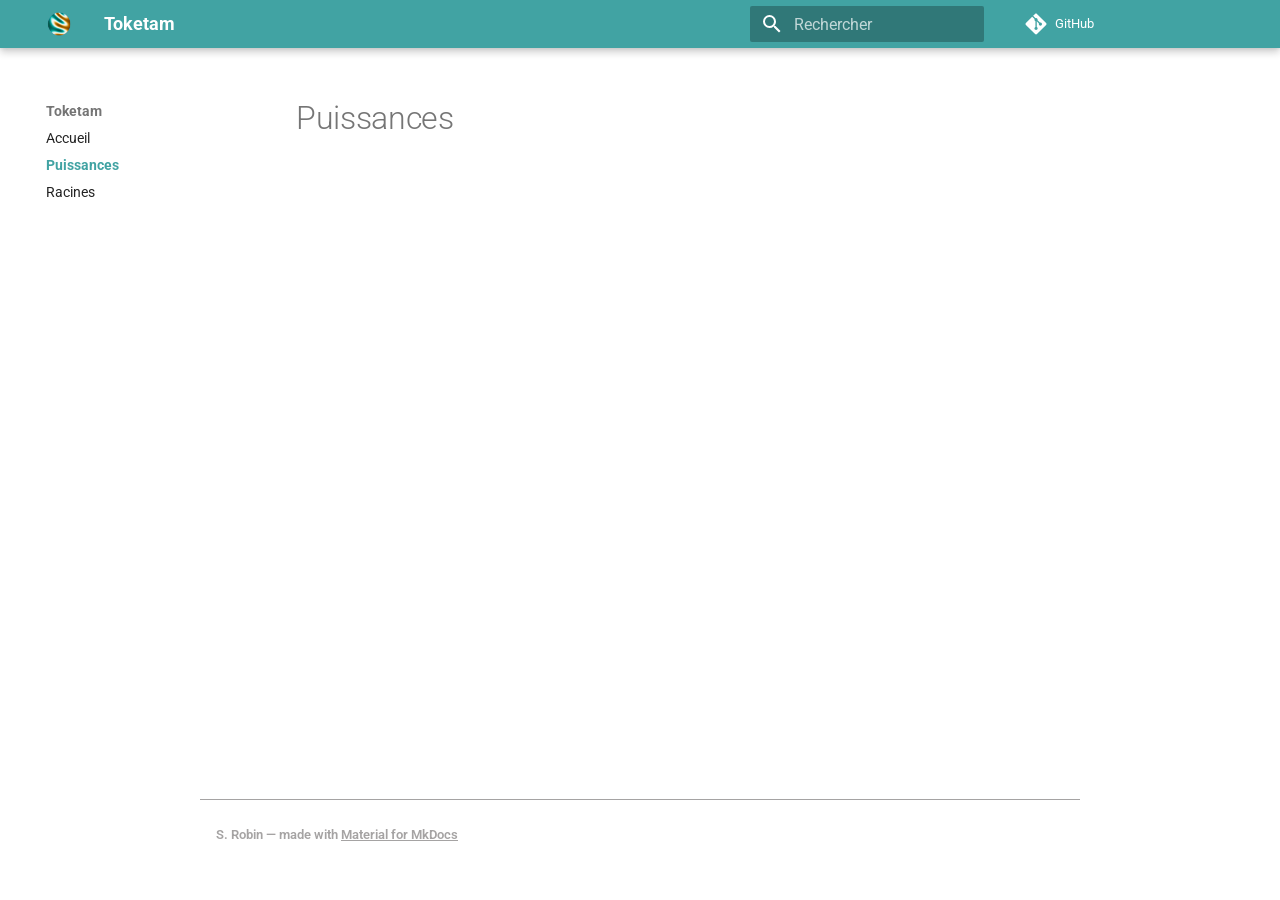
==== puissances/index.html @ 7e62e0dc "Deployed 5e4e94a with MkDocs version: 1.6.1" ====
<!doctype html>
<html lang="fr" class="no-js">
  <head>
    
      <meta charset="utf-8">
      <meta name="viewport" content="width=device-width,initial-scale=1">
      
      
      
      
        <link rel="prev" href="..">
      
      
        <link rel="next" href="../racines/">
      
      
        
      
      
      <link rel="icon" href="../assets/images/favicon.png">
      <meta name="generator" content="mkdocs-1.6.1, mkdocs-material-9.8.1">
    
    
      
        <title>Puissances - Toketam</title>
      
    
    
      <link rel="stylesheet" href="../assets/stylesheets/main.57a0d79d.min.css">
      
      


    
    
      
    
    
      
        
        
        <link rel="preconnect" href="https://fonts.gstatic.com" crossorigin>
        <link rel="stylesheet" href="https://fonts.googleapis.com/css?family=Roboto:300,300i,400,400i,700,700i%7CRoboto+Mono:400,400i,700,700i&display=fallback">
        <style>:root{--md-text-font:"Roboto";--md-code-font:"Roboto Mono"}</style>
      
    
    
      <link rel="stylesheet" href="../stylesheets/extra.css">
    
    <script>__md_scope=new URL("..",location),__md_hash=e=>[...e].reduce(((e,_)=>(e<<5)-e+_.charCodeAt(0)),0),__md_get=(e,_=localStorage,t=__md_scope)=>JSON.parse(_.getItem(t.pathname+"."+e)),__md_set=(e,_,t=localStorage,a=__md_scope)=>{try{t.setItem(a.pathname+"."+e,JSON.stringify(_))}catch(e){}}</script>
    
      

    
    
  </head>
  
  
    <body dir="ltr">
  
    
    <input class="md-toggle" data-md-toggle="drawer" type="checkbox" id="__drawer" autocomplete="off">
    <input class="md-toggle" data-md-toggle="search" type="checkbox" id="__search" autocomplete="off">
    <label class="md-overlay" for="__drawer"></label>
    <div data-md-component="skip">
      
    </div>
    <div data-md-component="announce">
      
    </div>
    
    
      

  

<header class="md-header md-header--shadow" data-md-component="header">
  <nav class="md-header__inner md-grid" aria-label="En-tête">
    <a href=".." title="Toketam" class="md-header__button md-logo" aria-label="Toketam" data-md-component="logo">
      
  <img src="../assets/symbole.png" alt="logo">

    </a>
    <label class="md-header__button md-icon" for="__drawer">
      
      <svg xmlns="http://www.w3.org/2000/svg" viewBox="0 0 24 24"><path d="M3 6h18v2H3zm0 5h18v2H3zm0 5h18v2H3z"/></svg>
    </label>
    <div class="md-header__title" data-md-component="header-title">
      <div class="md-header__ellipsis">
        <div class="md-header__topic">
          <span class="md-ellipsis">
            Toketam
          </span>
        </div>
        <div class="md-header__topic" data-md-component="header-topic">
          <span class="md-ellipsis">
            
              Puissances
            
          </span>
        </div>
      </div>
    </div>
    
    
      <script>var palette=__md_get("__palette");if(palette&&palette.color){if("(prefers-color-scheme)"===palette.color.media){var media=matchMedia("(prefers-color-scheme: light)"),input=document.querySelector(media.matches?"[data-md-color-media='(prefers-color-scheme: light)']":"[data-md-color-media='(prefers-color-scheme: dark)']");palette.color.media=input.getAttribute("data-md-color-media"),palette.color.scheme=input.getAttribute("data-md-color-scheme"),palette.color.primary=input.getAttribute("data-md-color-primary"),palette.color.accent=input.getAttribute("data-md-color-accent")}for(var[key,value]of Object.entries(palette.color))document.body.setAttribute("data-md-color-"+key,value)}</script>
    
    
    
      
      
        <label class="md-header__button md-icon" for="__search">
          
          <svg xmlns="http://www.w3.org/2000/svg" viewBox="0 0 24 24"><path d="M9.5 3A6.5 6.5 0 0 1 16 9.5c0 1.61-.59 3.09-1.56 4.23l.27.27h.79l5 5-1.5 1.5-5-5v-.79l-.27-.27A6.52 6.52 0 0 1 9.5 16 6.5 6.5 0 0 1 3 9.5 6.5 6.5 0 0 1 9.5 3m0 2C7 5 5 7 5 9.5S7 14 9.5 14 14 12 14 9.5 12 5 9.5 5"/></svg>
        </label>
        <div class="md-search" data-md-component="search" role="dialog">
  <label class="md-search__overlay" for="__search"></label>
  <div class="md-search__inner" role="search">
    <form class="md-search__form" name="search">
      <input type="text" class="md-search__input" name="query" aria-label="Rechercher" placeholder="Rechercher" autocapitalize="off" autocorrect="off" autocomplete="off" spellcheck="false" data-md-component="search-query" required>
      <label class="md-search__icon md-icon" for="__search">
        
        <svg xmlns="http://www.w3.org/2000/svg" viewBox="0 0 24 24"><path d="M9.5 3A6.5 6.5 0 0 1 16 9.5c0 1.61-.59 3.09-1.56 4.23l.27.27h.79l5 5-1.5 1.5-5-5v-.79l-.27-.27A6.52 6.52 0 0 1 9.5 16 6.5 6.5 0 0 1 3 9.5 6.5 6.5 0 0 1 9.5 3m0 2C7 5 5 7 5 9.5S7 14 9.5 14 14 12 14 9.5 12 5 9.5 5"/></svg>
        
        <svg xmlns="http://www.w3.org/2000/svg" viewBox="0 0 24 24"><path d="M20 11v2H8l5.5 5.5-1.42 1.42L4.16 12l7.92-7.92L13.5 5.5 8 11z"/></svg>
      </label>
      <nav class="md-search__options" aria-label="Recherche">
        
        <button type="reset" class="md-search__icon md-icon" title="Effacer" aria-label="Effacer" tabindex="-1">
          
          <svg xmlns="http://www.w3.org/2000/svg" viewBox="0 0 24 24"><path d="M19 6.41 17.59 5 12 10.59 6.41 5 5 6.41 10.59 12 5 17.59 6.41 19 12 13.41 17.59 19 19 17.59 13.41 12z"/></svg>
        </button>
      </nav>
      
    </form>
    <div class="md-search__output">
      <div class="md-search__scrollwrap" tabindex="0" data-md-scrollfix>
        <div class="md-search-result" data-md-component="search-result">
          <div class="md-search-result__meta">
            Initialisation de la recherche
          </div>
          <ol class="md-search-result__list" role="presentation"></ol>
        </div>
      </div>
    </div>
  </div>
</div>
      
    
    
      <div class="md-header__source">
        <a href="https://github.com/stephane-robin/toketam.git" title="Aller au dépôt" class="md-source" data-md-component="source">
  <div class="md-source__icon md-icon">
    
    <svg xmlns="http://www.w3.org/2000/svg" viewBox="0 0 448 512"><!--! Font Awesome Free 7.1.0 by @fontawesome - https://fontawesome.com License - https://fontawesome.com/license/free (Icons: CC BY 4.0, Fonts: SIL OFL 1.1, Code: MIT License) Copyright 2025 Fonticons, Inc.--><path d="M439.6 236.1 244 40.5c-5.4-5.5-12.8-8.5-20.4-8.5s-15 3-20.4 8.4L162.5 81l51.5 51.5c27.1-9.1 52.7 16.8 43.4 43.7l49.7 49.7c34.2-11.8 61.2 31 35.5 56.7-26.5 26.5-70.2-2.9-56-37.3L240.3 199v121.9c25.3 12.5 22.3 41.8 9.1 55-6.4 6.4-15.2 10.1-24.3 10.1s-17.8-3.6-24.3-10.1c-17.6-17.6-11.1-46.9 11.2-56v-123c-20.8-8.5-24.6-30.7-18.6-45L142.6 101 8.5 235.1C3 240.6 0 247.9 0 255.5s3 15 8.5 20.4l195.6 195.7c5.4 5.4 12.7 8.4 20.4 8.4s15-3 20.4-8.4l194.7-194.7c5.4-5.4 8.4-12.8 8.4-20.4s-3-15-8.4-20.4"/></svg>
  </div>
  <div class="md-source__repository">
    GitHub
  </div>
</a>
      </div>
    
  </nav>
  
</header>
    
    <div class="md-container" data-md-component="container">
      
      
        
          
        
      
      <main class="md-main" data-md-component="main">
        <div class="md-main__inner md-grid">
          
            
              
              <div class="md-sidebar md-sidebar--primary" data-md-component="sidebar" data-md-type="navigation" >
                <div class="md-sidebar__scrollwrap">
                  <div class="md-sidebar__inner">
                    



<nav class="md-nav md-nav--primary" aria-label="Navigation" data-md-level="0">
  <label class="md-nav__title" for="__drawer">
    <a href=".." title="Toketam" class="md-nav__button md-logo" aria-label="Toketam" data-md-component="logo">
      
  <img src="../assets/symbole.png" alt="logo">

    </a>
    Toketam
  </label>
  
    <div class="md-nav__source">
      <a href="https://github.com/stephane-robin/toketam.git" title="Aller au dépôt" class="md-source" data-md-component="source">
  <div class="md-source__icon md-icon">
    
    <svg xmlns="http://www.w3.org/2000/svg" viewBox="0 0 448 512"><!--! Font Awesome Free 7.1.0 by @fontawesome - https://fontawesome.com License - https://fontawesome.com/license/free (Icons: CC BY 4.0, Fonts: SIL OFL 1.1, Code: MIT License) Copyright 2025 Fonticons, Inc.--><path d="M439.6 236.1 244 40.5c-5.4-5.5-12.8-8.5-20.4-8.5s-15 3-20.4 8.4L162.5 81l51.5 51.5c27.1-9.1 52.7 16.8 43.4 43.7l49.7 49.7c34.2-11.8 61.2 31 35.5 56.7-26.5 26.5-70.2-2.9-56-37.3L240.3 199v121.9c25.3 12.5 22.3 41.8 9.1 55-6.4 6.4-15.2 10.1-24.3 10.1s-17.8-3.6-24.3-10.1c-17.6-17.6-11.1-46.9 11.2-56v-123c-20.8-8.5-24.6-30.7-18.6-45L142.6 101 8.5 235.1C3 240.6 0 247.9 0 255.5s3 15 8.5 20.4l195.6 195.7c5.4 5.4 12.7 8.4 20.4 8.4s15-3 20.4-8.4l194.7-194.7c5.4-5.4 8.4-12.8 8.4-20.4s-3-15-8.4-20.4"/></svg>
  </div>
  <div class="md-source__repository">
    GitHub
  </div>
</a>
    </div>
  
  <ul class="md-nav__list" data-md-scrollfix>
    
      
      
  
  
  
  
    <li class="md-nav__item">
      <a href=".." class="md-nav__link">
        
  
  
  <span class="md-ellipsis">
    
  
    Accueil
  

    
  </span>
  
  

      </a>
    </li>
  

    
      
      
  
  
    
  
  
  
    <li class="md-nav__item md-nav__item--active">
      
      <input class="md-nav__toggle md-toggle" type="checkbox" id="__toc">
      
      
      
      <a href="./" class="md-nav__link md-nav__link--active">
        
  
  
  <span class="md-ellipsis">
    
  
    Puissances
  

    
  </span>
  
  

      </a>
      
    </li>
  

    
      
      
  
  
  
  
    <li class="md-nav__item">
      <a href="../racines/" class="md-nav__link">
        
  
  
  <span class="md-ellipsis">
    
  
    Racines
  

    
  </span>
  
  

      </a>
    </li>
  

    
  </ul>
</nav>
                  </div>
                </div>
              </div>
            
            
              
              <div class="md-sidebar md-sidebar--secondary" data-md-component="sidebar" data-md-type="toc" >
                <div class="md-sidebar__scrollwrap">
                  <div class="md-sidebar__inner">
                    

<nav class="md-nav md-nav--secondary" aria-label="Table des matières">
  
  
  
  
</nav>
                  </div>
                </div>
              </div>
            
          
          
            <div class="md-content" data-md-component="content">
              
              <article class="md-content__inner md-typeset">
                
                  


  
  


  <h1>Puissances</h1>














                
              </article>
            </div>
          
          
<script>var target=document.getElementById(location.hash.slice(1));target&&target.name&&(target.checked=target.name.startsWith("__tabbed_"))</script>
        </div>
        
      </main>
      
        <footer class="md-footer">
  
  <div class="md-footer-meta md-typeset">
    <div class="md-footer-meta__inner md-grid">
      <div class="md-copyright">
  
    <div class="md-copyright__highlight">
      <p>S. Robin — made with <a href="https://squidfunk.github.io/mkdocs-material/" target="_blank" rel="noopener">Material for MkDocs</a></p>
    </div>
  
  
</div>
      
    </div>
  </div>
</footer>
      
    </div>
    <div class="md-dialog" data-md-component="dialog">
      <div class="md-dialog__inner md-typeset"></div>
    </div>
    
    
    
      
      
      <script id="__config" type="application/json">{"annotate": null, "base": "..", "features": [], "search": "../assets/javascripts/workers/search.a7633da7.min.js", "tags": null, "translations": {"clipboard.copied": "Copi\u00e9 dans le presse-papier", "clipboard.copy": "Copier dans le presse-papier", "search.result.more.one": "1 de plus sur cette page", "search.result.more.other": "# de plus sur cette page", "search.result.none": "Aucun document trouv\u00e9", "search.result.one": "1 document trouv\u00e9", "search.result.other": "# documents trouv\u00e9s", "search.result.placeholder": "Taper pour d\u00e9marrer la recherche", "search.result.term.missing": "Non trouv\u00e9", "select.version": "S\u00e9lectionner la version"}, "version": null}</script>
    
    
      <script src="../assets/javascripts/bundle.a5f9d56c.min.js"></script>
      
    
  </body>
</html>
---- assets/stylesheets/main.57a0d79d.min.css ----
@charset "UTF-8";html{box-sizing:border-box;-webkit-text-size-adjust:none;-moz-text-size-adjust:none;text-size-adjust:none}*,:after,:before{box-sizing:inherit}@media(prefers-reduced-motion){*,:after,:before{transition:none!important}}body{margin:0;-webkit-font-smoothing:antialiased;-moz-osx-font-smoothing:grayscale;--md-text-font-family:var(--md-text-font, _),
    -apple-system, BlinkMacSystemFont, Helvetica, Arial, sans-serif;--md-code-font-family:var(--md-code-font, _),
    SFMono-Regular, Consolas, Menlo, monospace}.md-typeset code:not(.focus-visible),a,button,input,label{-webkit-tap-highlight-color:transparent}a{color:inherit;text-decoration:none}hr{box-sizing:initial;display:block;height:.05rem;padding:0;overflow:visible;border:0}small{font-size:80%}sub,sup{line-height:1em}img{border-style:none}table{border-spacing:0;border-collapse:initial}td,th{font-weight:400;vertical-align:top}button{padding:0;margin:0;font-family:inherit;font-size:inherit;background:#0000;border:0}input{border:0;outline:none}:root{--md-primary-fg-color:#4051b5;--md-primary-fg-color--light:#5d6cc0;--md-primary-fg-color--dark:#303fa1;--md-primary-bg-color:#fff;--md-primary-bg-color--light:#ffffffb3;--md-accent-fg-color:#526cfe;--md-accent-fg-color--transparent:#526cfe1a;--md-accent-bg-color:#fff;--md-accent-bg-color--light:#ffffffb3;--md-typeset-table-sort-icon:url("data:image/svg+xml;charset=utf-8,<svg xmlns='http://www.w3.org/2000/svg' viewBox='0 0 24 24'><path d='m18 21-4-4h3V7h-3l4-4 4 4h-3v10h3M2 19v-2h10v2M2 13v-2h7v2M2 7V5h4v2z'/></svg>");--md-typeset-table-sort-icon--asc:url("data:image/svg+xml;charset=utf-8,<svg xmlns='http://www.w3.org/2000/svg' viewBox='0 0 24 24'><path d='M19 17h3l-4 4-4-4h3V3h2M2 17h10v2H2M6 5v2H2V5m0 6h7v2H2z'/></svg>");--md-typeset-table-sort-icon--desc:url("data:image/svg+xml;charset=utf-8,<svg xmlns='http://www.w3.org/2000/svg' viewBox='0 0 24 24'><path d='M19 7h3l-4-4-4 4h3v14h2M2 17h10v2H2M6 5v2H2V5m0 6h7v2H2z'/></svg>")}[data-md-color-scheme=default]{color-scheme:light}[data-md-color-scheme=default] img[src$="#gh-dark-mode-only"],[data-md-color-scheme=default] img[src$="#only-dark"]{display:none}:root,[data-md-color-scheme=default]{--md-hue:225deg;--md-default-fg-color:#000000de;--md-default-fg-color--light:#0000008a;--md-default-fg-color--lighter:#00000052;--md-default-fg-color--lightest:#00000012;--md-default-bg-color:#fff;--md-default-bg-color--light:#ffffffb3;--md-default-bg-color--lighter:#ffffff4d;--md-default-bg-color--lightest:#ffffff1f;--md-code-fg-color:#36464e;--md-code-bg-color:#f5f5f5;--md-code-bg-color--light:#f5f5f5b3;--md-code-bg-color--lighter:#f5f5f54d;--md-code-hl-color:#4287ff;--md-code-hl-color--light:#4287ff1a;--md-code-hl-number-color:#d52a2a;--md-code-hl-special-color:#db1457;--md-code-hl-function-color:#a846b9;--md-code-hl-constant-color:#6e59d9;--md-code-hl-keyword-color:#3f6ec6;--md-code-hl-string-color:#1c7d4d;--md-code-hl-name-color:var(--md-code-fg-color);--md-code-hl-operator-color:var(--md-default-fg-color--light);--md-code-hl-punctuation-color:var(--md-default-fg-color--light);--md-code-hl-comment-color:var(--md-default-fg-color--light);--md-code-hl-generic-color:var(--md-default-fg-color--light);--md-code-hl-variable-color:var(--md-default-fg-color--light);--md-typeset-color:var(--md-default-fg-color);--md-typeset-a-color:var(--md-primary-fg-color);--md-typeset-del-color:#f5503d26;--md-typeset-ins-color:#0bd57026;--md-typeset-kbd-color:#fafafa;--md-typeset-kbd-accent-color:#fff;--md-typeset-kbd-border-color:#b8b8b8;--md-typeset-mark-color:#ffff0080;--md-typeset-table-color:#0000001f;--md-typeset-table-color--light:#00000009;--md-admonition-fg-color:var(--md-default-fg-color);--md-admonition-bg-color:var(--md-default-bg-color);--md-warning-fg-color:#000000de;--md-warning-bg-color:#ff9;--md-footer-fg-color:#fff;--md-footer-fg-color--light:#ffffffb3;--md-footer-fg-color--lighter:#ffffff73;--md-footer-bg-color:#000000de;--md-footer-bg-color--dark:#00000052;--md-shadow-z1:0 0.2rem 0.5rem #0000000d,
    0 0 0.05rem #0000001a;--md-shadow-z2:0 0.2rem 0.5rem #0000001a,
    0 0 0.05rem #00000040;--md-shadow-z3:0 0.2rem 0.5rem #0003,
    0 0 0.05rem #00000059}.md-icon svg{display:block;width:1.2rem;height:1.2rem;fill:currentcolor}aside,body,input{font-family:var(--md-text-font-family);font-feature-settings:"kern","liga";color:var(--md-typeset-color)}code,kbd,pre{font-family:var(--md-code-font-family);font-feature-settings:"kern"}.md-typeset{font-size:.8rem;line-height:1.6;overflow-wrap:break-word;-webkit-print-color-adjust:exact;color-adjust:exact}@media print{.md-typeset{font-size:.68rem}.md-typeset code,.md-typeset kbd,.md-typeset pre{white-space:pre-wrap}}.md-typeset blockquote,.md-typeset dl,.md-typeset figure,.md-typeset ol,.md-typeset pre,.md-typeset ul{margin-top:1em;margin-bottom:1em}.md-typeset h1{margin:0 0 1.25em;font-size:2em;line-height:1.3;color:var(--md-default-fg-color--light)}.md-typeset h1,.md-typeset h2{font-weight:300;letter-spacing:-.01em}.md-typeset h2{margin:1.6em 0 .64em;font-size:1.5625em;line-height:1.4}.md-typeset h3{margin:1.6em 0 .8em;font-size:1.25em;font-weight:400;line-height:1.5;letter-spacing:-.01em}.md-typeset h2+h3{margin-top:.8em}.md-typeset h4{margin:1em 0;font-weight:700;letter-spacing:-.01em}.md-typeset h5,.md-typeset h6{margin:1.25em 0;font-size:.8em;font-weight:700;color:var(--md-default-fg-color--light);letter-spacing:-.01em}.md-typeset h5{text-transform:uppercase}.md-typeset h5 code{text-transform:none}.md-typeset hr{display:flow-root;margin:1.5em 0;border-bottom:.05rem solid var(--md-default-fg-color--lightest)}.md-typeset a{color:var(--md-typeset-a-color);word-break:break-word}.md-typeset a,.md-typeset a:before{transition:color 125ms}.md-typeset a:focus,.md-typeset a:hover{color:var(--md-accent-fg-color)}.md-typeset a:focus code,.md-typeset a:hover code{color:var(--md-accent-fg-color);background-color:var(--md-accent-fg-color--transparent)}.md-typeset a code{color:var(--md-typeset-a-color)}.md-typeset a.focus-visible{outline-color:var(--md-accent-fg-color);outline-offset:.2rem}.md-typeset code,.md-typeset kbd,.md-typeset pre{font-variant-ligatures:none;color:var(--md-code-fg-color);direction:ltr;transition:background-color 125ms}.md-typeset code{padding:0 .2941176471em;font-size:.85em;word-break:break-word;background-color:var(--md-code-bg-color);border-radius:.1rem;-webkit-box-decoration-break:clone;box-decoration-break:clone;transition:color 125ms,background-color 125ms}.md-typeset code:not(.focus-visible){outline:none}.md-typeset pre{position:relative;display:flow-root;line-height:1.4}.md-typeset pre>code{display:block;padding:.7720588235em 1.1764705882em;margin:0;overflow:auto;word-break:normal;touch-action:auto;scrollbar-color:var(--md-default-fg-color--lighter) #0000;scrollbar-width:thin;outline-color:var(--md-accent-fg-color);box-shadow:none;-webkit-box-decoration-break:slice;box-decoration-break:slice}.md-typeset pre>code:hover{scrollbar-color:var(--md-accent-fg-color) #0000}.md-typeset pre>code::-webkit-scrollbar{width:.2rem;height:.2rem}.md-typeset pre>code::-webkit-scrollbar-thumb{background-color:var(--md-default-fg-color--lighter)}.md-typeset pre>code::-webkit-scrollbar-thumb:hover{background-color:var(--md-accent-fg-color)}.md-typeset kbd{display:inline-block;padding:0 .6666666667em;font-size:.75em;color:var(--md-default-fg-color);word-break:break-word;vertical-align:text-top;background-color:var(--md-typeset-kbd-color);border-radius:.1rem;box-shadow:0 .1rem 0 .05rem var(--md-typeset-kbd-border-color),0 .1rem 0 var(--md-typeset-kbd-border-color),0 -.1rem .2rem var(--md-typeset-kbd-accent-color) inset}.md-typeset mark{color:inherit;word-break:break-word;background-color:var(--md-typeset-mark-color);-webkit-box-decoration-break:clone;box-decoration-break:clone}.md-typeset abbr{text-decoration:none;cursor:help}.md-typeset [data-preview],.md-typeset abbr{border-bottom:.05rem dotted var(--md-default-fg-color--light)}.md-typeset small{opacity:.75}[dir=ltr] .md-typeset sub,[dir=ltr] .md-typeset sup{margin-left:.078125em}[dir=rtl] .md-typeset sub,[dir=rtl] .md-typeset sup{margin-right:.078125em}[dir=ltr] .md-typeset blockquote{padding-left:.6rem;border-left:.2rem solid var(--md-default-fg-color--lighter)}[dir=rtl] .md-typeset blockquote{padding-right:.6rem;border-right:.2rem solid var(--md-default-fg-color--lighter)}.md-typeset blockquote{margin-left:0;margin-right:0;color:var(--md-default-fg-color--light)}.md-typeset ul{list-style-type:disc}.md-typeset ul[type]{list-style-type:revert-layer}[dir=ltr] .md-typeset ol,[dir=ltr] .md-typeset ol li ol,[dir=ltr] .md-typeset ol li ul,[dir=ltr] .md-typeset ul,[dir=ltr] .md-typeset ul li ol,[dir=ltr] .md-typeset ul li ul{margin-left:.625em}[dir=rtl] .md-typeset ol,[dir=rtl] .md-typeset ol li ol,[dir=rtl] .md-typeset ol li ul,[dir=rtl] .md-typeset ul,[dir=rtl] .md-typeset ul li ol,[dir=rtl] .md-typeset ul li ul{margin-right:.625em}.md-typeset ol,.md-typeset ul{padding:0}.md-typeset ol:not([hidden]),.md-typeset ul:not([hidden]){display:flow-root}.md-typeset ol ol,.md-typeset ul ol{list-style-type:lower-alpha}.md-typeset ol ol ol,.md-typeset ul ol ol{list-style-type:lower-roman}.md-typeset ol ol ol ol,.md-typeset ul ol ol ol{list-style-type:upper-alpha}.md-typeset ol ol ol ol ol,.md-typeset ul ol ol ol ol{list-style-type:upper-roman}.md-typeset ol[type],.md-typeset ul[type]{list-style-type:revert-layer}[dir=ltr] .md-typeset ol li,[dir=ltr] .md-typeset ul li{margin-left:1.25em}[dir=rtl] .md-typeset ol li,[dir=rtl] .md-typeset ul li{margin-right:1.25em}.md-typeset ol li,.md-typeset ul li{margin-bottom:.5em}.md-typeset ol li blockquote,.md-typeset ol li p,.md-typeset ul li blockquote,.md-typeset ul li p{margin:.5em 0}.md-typeset ol li:last-child,.md-typeset ul li:last-child{margin-bottom:0}.md-typeset ol li ol,.md-typeset ol li ul,.md-typeset ul li ol,.md-typeset ul li ul{margin-top:.5em;margin-bottom:.5em}[dir=ltr] .md-typeset dd{margin-left:1.875em}[dir=rtl] .md-typeset dd{margin-right:1.875em}.md-typeset dd{margin-top:1em;margin-bottom:1.5em}.md-typeset img,.md-typeset svg,.md-typeset video{max-width:100%;height:auto}.md-typeset img[align=left]{margin:1em 1em 1em 0}.md-typeset img[align=right]{margin:1em 0 1em 1em}.md-typeset img[align]:only-child{margin-top:0}.md-typeset figure{display:flow-root;width:fit-content;max-width:100%;margin:1em auto;text-align:center}.md-typeset figure img{display:block;margin:0 auto}.md-typeset figcaption{max-width:24rem;margin:1em auto;font-style:italic}.md-typeset iframe{max-width:100%}.md-typeset table:not([class]){display:inline-block;max-width:100%;overflow:auto;font-size:.64rem;touch-action:auto;background-color:var(--md-default-bg-color);border:.05rem solid var(--md-typeset-table-color);border-radius:.1rem}@media print{.md-typeset table:not([class]){display:table}}.md-typeset table:not([class])+*{margin-top:1.5em}.md-typeset table:not([class]) td>:first-child,.md-typeset table:not([class]) th>:first-child{margin-top:0}.md-typeset table:not([class]) td>:last-child,.md-typeset table:not([class]) th>:last-child{margin-bottom:0}.md-typeset table:not([class]) td:not([align]),.md-typeset table:not([class]) th:not([align]){text-align:left}[dir=rtl] .md-typeset table:not([class]) td:not([align]),[dir=rtl] .md-typeset table:not([class]) th:not([align]){text-align:right}.md-typeset table:not([class]) th{min-width:5rem;padding:.9375em 1.25em;font-weight:700;vertical-align:top}.md-typeset table:not([class]) td{padding:.9375em 1.25em;vertical-align:top;border-top:.05rem solid var(--md-typeset-table-color)}.md-typeset table:not([class]) tbody tr{transition:background-color 125ms}.md-typeset table:not([class]) tbody tr:hover{background-color:var(--md-typeset-table-color--light);box-shadow:0 .05rem 0 var(--md-default-bg-color) inset}.md-typeset table:not([class]) a{word-break:normal}.md-typeset table th[role=columnheader]{cursor:pointer}[dir=ltr] .md-typeset table th[role=columnheader]:after{margin-left:.5em}[dir=rtl] .md-typeset table th[role=columnheader]:after{margin-right:.5em}.md-typeset table th[role=columnheader]:after{display:inline-block;width:1.2em;height:1.2em;vertical-align:text-bottom;content:"";-webkit-mask-image:var(--md-typeset-table-sort-icon);mask-image:var(--md-typeset-table-sort-icon);-webkit-mask-repeat:no-repeat;mask-repeat:no-repeat;-webkit-mask-size:contain;mask-size:contain;transition:background-color 125ms}.md-typeset table th[role=columnheader]:hover:after{background-color:var(--md-default-fg-color--lighter)}.md-typeset table th[role=columnheader][aria-sort=ascending]:after{background-color:var(--md-default-fg-color--light);-webkit-mask-image:var(--md-typeset-table-sort-icon--asc);mask-image:var(--md-typeset-table-sort-icon--asc)}.md-typeset table th[role=columnheader][aria-sort=descending]:after{background-color:var(--md-default-fg-color--light);-webkit-mask-image:var(--md-typeset-table-sort-icon--desc);mask-image:var(--md-typeset-table-sort-icon--desc)}.md-typeset__scrollwrap{margin:1em -.8rem;overflow-x:auto;touch-action:auto}.md-typeset__table{display:inline-block;padding:0 .8rem;margin-bottom:.5em}@media print{.md-typeset__table{display:block}}html .md-typeset__table table{display:table;width:100%;margin:0;overflow:hidden}@media screen and (max-width:44.984375em){.md-content__inner>pre{margin:1em -.8rem}.md-content__inner>pre code{border-radius:0}}.md-typeset .md-author{position:relative;display:block;flex-shrink:0;width:1.6rem;height:1.6rem;overflow:hidden;border-radius:100%;transition:color 125ms,transform 125ms}.md-typeset .md-author img{display:block}.md-typeset .md-author--more{font-size:.6rem;font-weight:700;line-height:1.6rem;color:var(--md-default-fg-color--lighter);text-align:center;background:var(--md-default-fg-color--lightest)}.md-typeset .md-author--long{width:2.4rem;height:2.4rem}.md-typeset a.md-author{transform:scale(1)}.md-typeset a.md-author img{filter:grayscale(100%) opacity(75%);border-radius:100%;transition:filter 125ms}.md-typeset a.md-author:focus,.md-typeset a.md-author:hover{z-index:1;transform:scale(1.1)}.md-typeset a.md-author:focus img,.md-typeset a.md-author:hover img{filter:grayscale(0)}.md-banner{overflow:auto;color:var(--md-footer-fg-color);background-color:var(--md-footer-bg-color)}@media print{.md-banner{display:none}}.md-banner--warning{color:var(--md-warning-fg-color);background-color:var(--md-warning-bg-color)}.md-banner__inner{padding:0 .8rem;margin:.6rem auto;font-size:.7rem}[dir=ltr] .md-banner__button{float:right}[dir=rtl] .md-banner__button{float:left}.md-banner__button{color:inherit;cursor:pointer;transition:opacity .25s}.no-js .md-banner__button{display:none}.md-banner__button:hover{opacity:.7}html{height:100%;overflow-x:hidden;font-size:125%}@media screen and (min-width:100em){html{font-size:137.5%}}@media screen and (min-width:125em){html{font-size:150%}}body{position:relative;display:flex;flex-direction:column;width:100%;min-height:100%;font-size:.5rem;background-color:var(--md-default-bg-color)}@media print{body{display:block}}@media screen and (max-width:59.984375em){body[data-md-scrolllock]{position:fixed}}.md-grid{max-width:61rem;margin-left:auto;margin-right:auto}.md-container{display:flex;flex-grow:1;flex-direction:column}@media print{.md-container{display:block}}.md-main{flex-grow:1}.md-main__inner{display:flex;height:100%;margin-top:1.5rem}.md-ellipsis{overflow:hidden;text-overflow:ellipsis}.md-toggle{display:none}.md-option{position:absolute;width:0;height:0;opacity:0}.md-option:checked+label:not([hidden]){display:block}.md-option.focus-visible+label{outline-style:auto;outline-color:var(--md-accent-fg-color)}.md-skip{position:fixed;z-index:-1;padding:.3rem .5rem;margin:.5rem;font-size:.64rem;color:var(--md-default-bg-color);background-color:var(--md-default-fg-color);border-radius:.1rem;outline-color:var(--md-accent-fg-color);opacity:0;transform:translateY(.4rem)}.md-skip:focus{z-index:10;opacity:1;transition:transform .25s cubic-bezier(.4,0,.2,1),opacity 175ms 75ms;transform:translateY(0)}@page{margin:25mm}:root{--md-clipboard-icon:url("data:image/svg+xml;charset=utf-8,<svg xmlns='http://www.w3.org/2000/svg' viewBox='0 0 24 24'><path d='M19 21H8V7h11m0-2H8a2 2 0 0 0-2 2v14a2 2 0 0 0 2 2h11a2 2 0 0 0 2-2V7a2 2 0 0 0-2-2m-3-4H4a2 2 0 0 0-2 2v14h2V3h12z'/></svg>");--md-code-select-icon:url("data:image/svg+xml;charset=utf-8,<svg xmlns='http://www.w3.org/2000/svg' viewBox='0 0 24 24'><path d='M19 19h-4v2h4c1.1 0 2-.9 2-2v-4h-2m0-12h-4v2h4v4h2V5c0-1.1-.9-2-2-2M5 5h4V3H5c-1.1 0-2 .9-2 2v4h2m0 6H3v4c0 1.1.9 2 2 2h4v-2H5zm2-4h2v2H7zm4 0h2v2h-2zm4 0h2v2h-2zM7 7h2v2H7zm4 0h2v2h-2zm4 0h2v2h-2zm-8 8h2v2H7zm4 0h2v2h-2zm4 0h2v2h-2z'/></svg>");--md-code-copy-icon:url("data:image/svg+xml;charset=utf-8,<svg xmlns='http://www.w3.org/2000/svg' viewBox='0 0 24 24'><path d='M19 21H8V7h11m0-2H8a2 2 0 0 0-2 2v14a2 2 0 0 0 2 2h11a2 2 0 0 0 2-2V7a2 2 0 0 0-2-2m-3-4H4a2 2 0 0 0-2 2v14h2V3h12z'/></svg>")}.md-clipboard{z-index:1;width:1.5em;height:1.5em;color:var(--md-default-fg-color--lightest);cursor:pointer;border-radius:.1rem;outline-color:var(--md-accent-fg-color);outline-offset:.1rem;transition:color .25s}@media print{.md-clipboard{display:none}}.md-clipboard:not(.focus-visible){outline:none;-webkit-tap-highlight-color:transparent}:hover>.md-clipboard{color:var(--md-default-fg-color--light)}.md-clipboard:focus,.md-clipboard:hover{color:var(--md-accent-fg-color)}.md-clipboard:after{display:block;width:1.125em;height:1.125em;margin:0 auto;content:"";background-color:currentcolor;-webkit-mask-image:var(--md-clipboard-icon);mask-image:var(--md-clipboard-icon);-webkit-mask-repeat:no-repeat;mask-repeat:no-repeat;-webkit-mask-position:center;mask-position:center;-webkit-mask-size:contain;mask-size:contain}.md-clipboard--inline{cursor:pointer}.md-clipboard--inline code{transition:color .25s,background-color .25s}.md-clipboard--inline:focus code,.md-clipboard--inline:hover code{color:var(--md-accent-fg-color);background-color:var(--md-accent-fg-color--transparent)}.md-typeset .md-code__content{display:grid}.md-code__nav{position:absolute;top:.25em;right:.25em;z-index:1;display:flex;gap:.2rem;padding:.2rem;background-color:var(--md-code-bg-color--lighter);border-radius:.1rem;transition:background-color .25s}:hover>.md-code__nav{background-color:var(--md-code-bg-color--light)}.md-code__button{display:block;width:1.5em;height:1.5em;color:var(--md-default-fg-color--lightest);cursor:pointer;outline-color:var(--md-accent-fg-color);outline-offset:.1rem;transition:color .25s}:hover>*>.md-code__button{color:var(--md-default-fg-color--light)}.md-code__button.focus-visible,.md-code__button:hover{color:var(--md-accent-fg-color)}.md-code__button--active{color:var(--md-default-fg-color)!important}.md-code__button:after{display:block;width:1.125em;height:1.125em;margin:0 auto;content:"";background-color:currentcolor;-webkit-mask-repeat:no-repeat;mask-repeat:no-repeat;-webkit-mask-position:center;mask-position:center;-webkit-mask-size:contain;mask-size:contain}.md-code__button[data-md-type=select]:after{-webkit-mask-image:var(--md-code-select-icon);mask-image:var(--md-code-select-icon)}.md-code__button[data-md-type=copy]:after{-webkit-mask-image:var(--md-code-copy-icon);mask-image:var(--md-code-copy-icon)}@keyframes consent{0%{opacity:0;transform:translateY(100%)}to{opacity:1;transform:translateY(0)}}@keyframes overlay{0%{opacity:0}to{opacity:1}}.md-consent__overlay{position:fixed;top:0;z-index:5;width:100%;height:100%;background-color:#0000008a;-webkit-backdrop-filter:blur(.1rem);backdrop-filter:blur(.1rem);opacity:1;animation:overlay .25s both}.md-consent__inner{position:fixed;bottom:0;z-index:5;width:100%;max-height:100%;padding:0;overflow:auto;background-color:var(--md-default-bg-color);border:0;border-radius:.1rem;box-shadow:0 0 .2rem #0000001a,0 .2rem .4rem #0003;animation:consent .5s cubic-bezier(.1,.7,.1,1) both}.md-consent__form{padding:.8rem}.md-consent__settings{display:none;margin:1em 0}input:checked+.md-consent__settings{display:block}.md-consent__controls{margin-bottom:.8rem}.md-typeset .md-consent__controls .md-button{display:inline}@media screen and (max-width:44.984375em){.md-typeset .md-consent__controls .md-button{display:block;width:100%;margin-top:.4rem;text-align:center}}.md-consent label{cursor:pointer}.md-content{flex-grow:1;min-width:0}.md-content__inner{padding-top:.6rem;margin:0 .8rem 1.2rem}@media screen and (min-width:76.25em){[dir=ltr] .md-sidebar--primary:not([hidden])~.md-content>.md-content__inner,[dir=rtl] .md-sidebar--secondary:not([hidden])~.md-content>.md-content__inner{margin-left:1.2rem}[dir=ltr] .md-sidebar--secondary:not([hidden])~.md-content>.md-content__inner,[dir=rtl] .md-sidebar--primary:not([hidden])~.md-content>.md-content__inner{margin-right:1.2rem}}.md-content__inner:before{display:block;height:.4rem;content:""}.md-content__inner>:last-child{margin-bottom:0}[dir=ltr] .md-content__button{float:right;margin-left:.4rem}[dir=rtl] .md-content__button{float:left;margin-right:.4rem}.md-content__button{padding:0;margin:.4rem 0}@media print{.md-content__button{display:none}}.md-typeset .md-content__button{color:var(--md-default-fg-color--lighter)}.md-content__button svg{display:inline;vertical-align:top}[dir=rtl] .md-content__button svg{transform:scaleX(-1)}[dir=ltr] .md-dialog{right:.8rem}[dir=rtl] .md-dialog{left:.8rem}.md-dialog{position:fixed;bottom:.8rem;z-index:4;min-width:11.1rem;padding:.4rem .6rem;pointer-events:none;background-color:var(--md-default-fg-color);border-radius:.1rem;box-shadow:var(--md-shadow-z3);opacity:0;transition:transform 0s .4s,opacity .4s;transform:translateY(100%)}@media print{.md-dialog{display:none}}.md-dialog--active{pointer-events:auto;opacity:1;transition:transform .4s cubic-bezier(.075,.85,.175,1),opacity .4s;transform:translateY(0)}.md-dialog__inner{font-size:.7rem;color:var(--md-default-bg-color)}.md-feedback{margin:2em 0 1em;text-align:center}.md-feedback fieldset{padding:0;margin:0;border:none}.md-feedback__title{margin:1em auto;font-weight:700}.md-feedback__inner{position:relative}.md-feedback__list{position:relative;display:flex;flex-wrap:wrap;place-content:baseline center}.md-feedback__list:hover .md-icon:not(:disabled){color:var(--md-default-fg-color--lighter)}:disabled .md-feedback__list{min-height:1.8rem}.md-feedback__icon{flex-shrink:0;margin:0 .1rem;color:var(--md-default-fg-color--light);cursor:pointer;transition:color 125ms}.md-feedback__icon:not(:disabled).md-icon:hover{color:var(--md-accent-fg-color)}.md-feedback__icon:disabled{color:var(--md-default-fg-color--lightest);pointer-events:none}.md-feedback__note{position:relative;opacity:0;transition:transform .4s cubic-bezier(.1,.7,.1,1),opacity .15s;transform:translateY(.4rem)}.md-feedback__note>*{max-width:16rem;margin:0 auto}:disabled .md-feedback__note{opacity:1;transform:translateY(0)}@media print{.md-feedback,.md-footer{display:none}}.md-footer{color:var(--md-footer-fg-color);background-color:var(--md-footer-bg-color)}.md-footer__inner{justify-content:space-between;padding:.2rem;overflow:auto}.md-footer__inner:not([hidden]){display:flex}.md-footer__link{display:flex;flex-grow:.01;align-items:end;max-width:100%;margin-top:1rem;margin-bottom:.4rem;overflow:hidden;outline-color:var(--md-accent-fg-color);transition:opacity .25s}.md-footer__link:focus,.md-footer__link:hover{opacity:.7}[dir=rtl] .md-footer__link svg{transform:scaleX(-1)}@media screen and (max-width:44.984375em){.md-footer__link--prev{flex-shrink:0}.md-footer__link--prev .md-footer__title{display:none}}[dir=ltr] .md-footer__link--next{margin-left:auto}.md-footer__link--next{text-align:right}[dir=rtl] .md-footer__link--next{margin-right:auto;text-align:left}.md-footer__title{flex-grow:1;max-width:calc(100% - 2.4rem);padding:0 1rem;margin-bottom:.7rem;font-size:.9rem;white-space:nowrap}.md-footer__button{padding:.4rem;margin:.2rem}.md-footer__direction{font-size:.64rem;opacity:.7}.md-footer-meta{background-color:var(--md-footer-bg-color--dark)}.md-footer-meta__inner{display:flex;flex-wrap:wrap;justify-content:space-between;padding:.2rem}html .md-footer-meta.md-typeset a{color:var(--md-footer-fg-color--light)}html .md-footer-meta.md-typeset a:focus,html .md-footer-meta.md-typeset a:hover{color:var(--md-footer-fg-color)}.md-copyright{width:100%;padding:.4rem 0;margin:auto .6rem;font-size:.64rem;color:var(--md-footer-fg-color--lighter)}.md-copyright__highlight{color:var(--md-footer-fg-color--light)}.md-social{display:inline-flex;gap:.2rem;padding:.2rem 0 .6rem;margin:0 .4rem}@media screen and (min-width:45em){.md-copyright{width:auto}.md-social{padding:.6rem 0}}.md-social__link{display:inline-block;width:1.6rem;height:1.6rem;text-align:center}.md-social__link:before{line-height:1.9}.md-social__link svg{max-height:.8rem;vertical-align:-25%;fill:currentcolor}.md-typeset .md-button{display:inline-block;padding:.625em 2em;font-weight:700;color:var(--md-primary-fg-color);cursor:pointer;border:.1rem solid;border-radius:.1rem;transition:color 125ms,background-color 125ms,border-color 125ms}.md-typeset .md-button--primary{color:var(--md-primary-bg-color);background-color:var(--md-primary-fg-color);border-color:var(--md-primary-fg-color)}.md-typeset .md-button:focus,.md-typeset .md-button:hover{color:var(--md-accent-bg-color);background-color:var(--md-accent-fg-color);border-color:var(--md-accent-fg-color)}[dir=ltr] .md-typeset .md-input,[dir=rtl] .md-typeset .md-input{border-top-left-radius:.1rem}[dir=ltr] .md-typeset .md-input,[dir=rtl] .md-typeset .md-input{border-top-right-radius:.1rem}.md-typeset .md-input{height:1.8rem;padding:0 .6rem;font-size:.8rem;border-bottom:.1rem solid var(--md-default-fg-color--lighter);box-shadow:var(--md-shadow-z1);transition:border .25s,box-shadow .25s}.md-typeset .md-input:focus,.md-typeset .md-input:hover{border-bottom-color:var(--md-accent-fg-color);box-shadow:var(--md-shadow-z2)}.md-typeset .md-input--stretch{width:100%}.md-header{position:sticky;left:0;right:0;top:0;z-index:4;display:block;color:var(--md-primary-bg-color);background-color:var(--md-primary-fg-color);box-shadow:0 0 .2rem #0000,0 .2rem .4rem #0000}@media print{.md-header{display:none}}.md-header[hidden]{transition:transform .25s cubic-bezier(.8,0,.6,1),box-shadow .25s;transform:translateY(-100%)}.md-header--shadow{box-shadow:0 0 .2rem #0000001a,0 .2rem .4rem #0003;transition:transform .25s cubic-bezier(.1,.7,.1,1),box-shadow .25s}.md-header__inner{display:flex;align-items:center;padding:0 .2rem}.md-header__button{position:relative;z-index:1;padding:.4rem;margin:.2rem;color:currentcolor;vertical-align:middle;cursor:pointer;outline-color:var(--md-accent-fg-color);transition:opacity .25s}.md-header__button:hover{opacity:.7}.md-header__button:not([hidden]){display:inline-block}.md-header__button:not(.focus-visible){outline:none;-webkit-tap-highlight-color:transparent}.md-header__button.md-logo{padding:.4rem;margin:.2rem}@media screen and (max-width:76.234375em){.md-header__button.md-logo{display:none}}.md-header__button.md-logo img,.md-header__button.md-logo svg{display:block;width:auto;height:1.2rem;fill:currentcolor}@media screen and (min-width:60em){.md-header__button[for=__search]{display:none}}.no-js .md-header__button[for=__search]{display:none}[dir=rtl] .md-header__button[for=__search] svg{transform:scaleX(-1)}@media screen and (min-width:76.25em){.md-header__button[for=__drawer]{display:none}}.md-header__topic{position:absolute;display:flex;max-width:100%;white-space:nowrap;transition:transform .4s cubic-bezier(.1,.7,.1,1),opacity .15s}.md-header__topic+.md-header__topic{z-index:-1;pointer-events:none;opacity:0;transition:transform .4s cubic-bezier(1,.7,.1,.1),opacity .15s;transform:translateX(1.25rem)}[dir=rtl] .md-header__topic+.md-header__topic{transform:translateX(-1.25rem)}.md-draft,.md-header__topic:first-child,.md-nav__title{font-weight:700}[dir=ltr] .md-header__title{margin-left:1rem;margin-right:.4rem}[dir=rtl] .md-header__title{margin-right:1rem;margin-left:.4rem}.md-header__title{flex-grow:1;height:2.4rem;font-size:.9rem;line-height:2.4rem}.md-header__title--active .md-header__topic{z-index:-1;pointer-events:none;opacity:0;transition:transform .4s cubic-bezier(1,.7,.1,.1),opacity .15s;transform:translateX(-1.25rem)}[dir=rtl] .md-header__title--active .md-header__topic{transform:translateX(1.25rem)}.md-header__title--active .md-header__topic+.md-header__topic{z-index:0;pointer-events:auto;opacity:1;transition:transform .4s cubic-bezier(.1,.7,.1,1),opacity .15s;transform:translateX(0)}.md-header__title>.md-header__ellipsis{position:relative;width:100%;height:100%}.md-header__option{display:flex;flex-shrink:0;max-width:100%;white-space:nowrap;transition:max-width 0s .25s,opacity .25s .25s}[data-md-toggle=search]:checked~.md-header .md-header__option{max-width:0;opacity:0;transition:max-width,opacity}.md-header__option>input{bottom:0}.md-header__source{display:none}@media screen and (min-width:60em){[dir=ltr] .md-header__source{margin-left:1rem}[dir=rtl] .md-header__source{margin-right:1rem}.md-header__source{display:block;width:11.7rem;max-width:11.7rem}}@media screen and (min-width:76.25em){[dir=ltr] .md-header__source{margin-left:1.4rem}[dir=rtl] .md-header__source{margin-right:1.4rem}}.md-meta{font-size:.7rem;line-height:1.3;color:var(--md-default-fg-color--light)}.md-meta__list{display:inline-flex;flex-wrap:wrap;padding:0;margin:0;list-style:none}.md-meta__item:not(:last-child):after{margin-left:.2rem;margin-right:.2rem;content:"·"}.md-meta__link{color:var(--md-typeset-a-color)}.md-meta__link:focus,.md-meta__link:hover{color:var(--md-accent-fg-color)}.md-draft{display:inline-block;padding-left:.5714285714em;padding-right:.5714285714em;color:#fff;background-color:#ff1744;border-radius:.125em}:root{--md-nav-icon--prev:url("data:image/svg+xml;charset=utf-8,<svg xmlns='http://www.w3.org/2000/svg' viewBox='0 0 24 24'><path d='M20 11v2H8l5.5 5.5-1.42 1.42L4.16 12l7.92-7.92L13.5 5.5 8 11z'/></svg>");--md-nav-icon--next:url("data:image/svg+xml;charset=utf-8,<svg xmlns='http://www.w3.org/2000/svg' viewBox='0 0 24 24'><path d='M8.59 16.58 13.17 12 8.59 7.41 10 6l6 6-6 6z'/></svg>");--md-toc-icon:url("data:image/svg+xml;charset=utf-8,<svg xmlns='http://www.w3.org/2000/svg' viewBox='0 0 24 24'><path d='M3 9h14V7H3zm0 4h14v-2H3zm0 4h14v-2H3zm16 0h2v-2h-2zm0-10v2h2V7zm0 6h2v-2h-2z'/></svg>");--md-path-icon:url("data:image/svg+xml;charset=utf-8,<svg xmlns='http://www.w3.org/2000/svg' viewBox='0 0 24 24'><path d='M8.59 16.58 13.17 12 8.59 7.41 10 6l6 6-6 6z'/></svg>");--md-post-pin-icon:url("data:image/svg+xml;charset=utf-8,<svg xmlns='http://www.w3.org/2000/svg' viewBox='0 0 24 24'><path d='M16 12V4h1V2H7v2h1v8l-2 2v2h5.2v6h1.6v-6H18v-2z'/></svg>");--md-progress-value:0;--md-progress-delay:400ms;--md-search-result-icon:url("data:image/svg+xml;charset=utf-8,<svg xmlns='http://www.w3.org/2000/svg' viewBox='0 0 24 24'><path d='M14 2H6a2 2 0 0 0-2 2v16a2 2 0 0 0 2 2h7c-.41-.25-.8-.56-1.14-.9-.33-.33-.61-.7-.86-1.1H6V4h7v5h5v1.18c.71.16 1.39.43 2 .82V8zm6.31 16.9c1.33-2.11.69-4.9-1.4-6.22-2.11-1.33-4.91-.68-6.22 1.4-1.34 2.11-.69 4.89 1.4 6.22 1.46.93 3.32.93 4.79.02L22 23.39 23.39 22zm-3.81.1a2.5 2.5 0 0 1-2.5-2.5 2.5 2.5 0 0 1 2.5-2.5 2.5 2.5 0 0 1 2.5 2.5 2.5 2.5 0 0 1-2.5 2.5'/></svg>")}.md-nav,.md-nav__link .md-typeset{font-size:.7rem;line-height:1.3}.md-nav__title{display:block;padding:0 .6rem;overflow:hidden;color:var(--md-default-fg-color--light);text-overflow:ellipsis}.md-nav__title .md-nav__button{display:none}.md-nav__title .md-nav__button img{width:auto;height:100%}.md-nav__title .md-nav__button.md-logo img,.md-nav__title .md-nav__button.md-logo svg{display:block;width:auto;max-width:100%;height:2.4rem;object-fit:contain;fill:currentcolor}.md-nav__list{padding:0;margin:0;list-style:none}.md-nav__link{display:flex;gap:.4rem;align-items:flex-start;margin-top:.625em;scroll-snap-align:start;transition:color 125ms}.md-nav__link--passed,.md-nav__link--passed code{color:var(--md-default-fg-color--light)}.md-nav__item .md-nav__link--active,.md-nav__item .md-nav__link--active code{color:var(--md-typeset-a-color)}.md-nav__link .md-ellipsis{position:relative}.md-nav__link .md-ellipsis code{word-break:normal}[dir=ltr] .md-nav__link .md-icon:last-child{margin-left:auto}[dir=rtl] .md-nav__link .md-icon:last-child{margin-right:auto}.md-nav__link svg{position:relative;flex-shrink:0;height:1.3em;fill:currentcolor}.md-nav__link[for]:focus,.md-nav__link[for]:hover,.md-nav__link[href]:focus,.md-nav__link[href]:hover{color:var(--md-accent-fg-color);cursor:pointer}.md-nav__link[for]:focus code,.md-nav__link[for]:hover code,.md-nav__link[href]:focus code,.md-nav__link[href]:hover code{color:var(--md-accent-fg-color);background-color:var(--md-accent-fg-color--transparent)}.md-nav__link.focus-visible,.md-pagination__link.focus-visible{outline-color:var(--md-accent-fg-color);outline-offset:.2rem}.md-nav--primary .md-nav__link[for=__toc]{display:none}.md-nav--primary .md-nav__link[for=__toc] .md-icon:after{display:block;width:100%;height:100%;background-color:currentcolor;-webkit-mask-image:var(--md-toc-icon);mask-image:var(--md-toc-icon)}.md-nav--primary .md-nav__link[for=__toc]~.md-nav,.md-nav__source{display:none}.md-nav__container>.md-nav__link{margin-top:0}.md-nav__container>.md-nav__link:first-child{flex-grow:1;min-width:0}.md-nav__icon{flex-shrink:0}@media screen and (max-width:76.234375em){.md-nav--primary,.md-nav--primary .md-nav{position:absolute;left:0;right:0;top:0;z-index:1;display:flex;flex-direction:column;height:100%;background-color:var(--md-default-bg-color)}.md-nav--primary .md-nav__item,.md-nav--primary .md-nav__title{font-size:.8rem;line-height:1.5}.md-nav--primary .md-nav__title{position:relative;height:5.6rem;padding:3rem .8rem .2rem;line-height:2.4rem;color:var(--md-default-fg-color--light);white-space:nowrap;cursor:pointer;background-color:var(--md-default-fg-color--lightest)}[dir=ltr] .md-nav--primary .md-nav__title .md-nav__icon{left:.4rem}[dir=rtl] .md-nav--primary .md-nav__title .md-nav__icon{right:.4rem}.md-nav--primary .md-nav__title .md-nav__icon{position:absolute;top:.4rem;display:block;width:1.2rem;height:1.2rem;margin:.2rem}.md-nav--primary .md-nav__title .md-nav__icon:after{display:block;width:100%;height:100%;content:"";background-color:currentcolor;-webkit-mask-image:var(--md-nav-icon--prev);mask-image:var(--md-nav-icon--prev);-webkit-mask-repeat:no-repeat;mask-repeat:no-repeat;-webkit-mask-position:center;mask-position:center;-webkit-mask-size:contain;mask-size:contain}.md-nav--primary .md-nav__title~.md-nav__list{overflow-y:auto;touch-action:pan-y;scroll-snap-type:y mandatory;background-color:var(--md-default-bg-color);box-shadow:0 .05rem 0 var(--md-default-fg-color--lightest) inset}.md-nav--primary .md-nav__title~.md-nav__list>:first-child{border-top:0}.md-nav--primary .md-nav__title[for=__drawer]{font-weight:700;color:var(--md-primary-bg-color);background-color:var(--md-primary-fg-color)}.md-nav--primary .md-nav__title .md-logo{position:absolute;left:.2rem;right:.2rem;top:.2rem;display:block;padding:.4rem;margin:.2rem}.md-nav--primary .md-nav__list{flex:1}.md-nav--primary .md-nav__item{border-top:.05rem solid var(--md-default-fg-color--lightest)}.md-nav--primary .md-nav__item--active>.md-nav__link{color:var(--md-typeset-a-color)}.md-nav--primary .md-nav__item--active>.md-nav__link:focus,.md-nav--primary .md-nav__item--active>.md-nav__link:hover{color:var(--md-accent-fg-color)}.md-nav--primary .md-nav__link{padding:.6rem .8rem;margin-top:0}.md-nav--primary .md-nav__link svg{margin-top:.1em}.md-nav--primary .md-nav__link>.md-nav__link{padding:0}[dir=ltr] .md-nav--primary .md-nav__link .md-nav__icon{margin-right:-.2rem}[dir=rtl] .md-nav--primary .md-nav__link .md-nav__icon{margin-left:-.2rem}.md-nav--primary .md-nav__link .md-nav__icon{width:1.2rem;height:1.2rem;font-size:1.2rem}.md-nav--primary .md-nav__link .md-nav__icon:after{display:block;width:100%;height:100%;content:"";background-color:currentcolor;-webkit-mask-image:var(--md-nav-icon--next);mask-image:var(--md-nav-icon--next);-webkit-mask-repeat:no-repeat;mask-repeat:no-repeat;-webkit-mask-position:center;mask-position:center;-webkit-mask-size:contain;mask-size:contain}[dir=rtl] .md-nav--primary .md-nav__icon:after{transform:scale(-1)}.md-nav--primary .md-nav--secondary .md-nav{position:static;background-color:initial}[dir=ltr] .md-nav--primary .md-nav--secondary .md-nav .md-nav__link{padding-left:1.4rem}[dir=rtl] .md-nav--primary .md-nav--secondary .md-nav .md-nav__link{padding-right:1.4rem}[dir=ltr] .md-nav--primary .md-nav--secondary .md-nav .md-nav .md-nav__link{padding-left:2rem}[dir=rtl] .md-nav--primary .md-nav--secondary .md-nav .md-nav .md-nav__link{padding-right:2rem}[dir=ltr] .md-nav--primary .md-nav--secondary .md-nav .md-nav .md-nav .md-nav__link{padding-left:2.6rem}[dir=rtl] .md-nav--primary .md-nav--secondary .md-nav .md-nav .md-nav .md-nav__link{padding-right:2.6rem}[dir=ltr] .md-nav--primary .md-nav--secondary .md-nav .md-nav .md-nav .md-nav .md-nav__link{padding-left:3.2rem}[dir=rtl] .md-nav--primary .md-nav--secondary .md-nav .md-nav .md-nav .md-nav .md-nav__link{padding-right:3.2rem}.md-nav--secondary{background-color:initial}.md-nav__toggle~.md-nav{display:flex;opacity:0;transition:transform .25s cubic-bezier(.8,0,.6,1),opacity 125ms 50ms;transform:translateX(100%)}[dir=rtl] .md-nav__toggle~.md-nav{transform:translateX(-100%)}.md-nav__toggle:checked~.md-nav{opacity:1;transition:transform .25s cubic-bezier(.4,0,.2,1),opacity 125ms 125ms;transform:translateX(0)}.md-nav__toggle:checked~.md-nav>.md-nav__list{backface-visibility:hidden}}@media screen and (max-width:59.984375em){.md-nav--primary .md-nav__link[for=__toc]{display:flex}.md-nav--primary .md-nav__link[for=__toc] .md-icon:after{content:""}.md-nav--primary .md-nav__link[for=__toc]+.md-nav__link{display:none}.md-nav--primary .md-nav__link[for=__toc]~.md-nav{display:flex}.md-nav__source{display:block;padding:0 .2rem;color:var(--md-primary-bg-color);background-color:var(--md-primary-fg-color--dark)}}@media screen and (min-width:60em) and (max-width:76.234375em){.md-nav--integrated .md-nav__link[for=__toc]{display:flex}.md-nav--integrated .md-nav__link[for=__toc] .md-icon:after{content:""}.md-nav--integrated .md-nav__link[for=__toc]+.md-nav__link{display:none}.md-nav--integrated .md-nav__link[for=__toc]~.md-nav{display:flex}}@media screen and (min-width:60em){.md-nav{margin-bottom:-.4rem}.md-nav--secondary .md-nav__title{position:sticky;top:0;z-index:1;background:var(--md-default-bg-color);box-shadow:0 0 .4rem .4rem var(--md-default-bg-color)}.md-nav--secondary .md-nav__title[for=__toc]{scroll-snap-align:start}.md-nav--secondary .md-nav__title .md-nav__icon{display:none}[dir=ltr] .md-nav--secondary .md-nav__list{padding-left:.6rem}[dir=rtl] .md-nav--secondary .md-nav__list{padding-right:.6rem}.md-nav--secondary .md-nav__list{padding-bottom:.4rem}[dir=ltr] .md-nav--secondary .md-nav__item>.md-nav__link{margin-right:.4rem}[dir=rtl] .md-nav--secondary .md-nav__item>.md-nav__link{margin-left:.4rem}}@media screen and (min-width:76.25em){.md-nav{margin-bottom:-.4rem;transition:max-height .25s cubic-bezier(.86,0,.07,1)}.md-nav--primary .md-nav__title{position:sticky;top:0;z-index:1;background:var(--md-default-bg-color);box-shadow:0 0 .4rem .4rem var(--md-default-bg-color)}.md-nav--primary .md-nav__title[for=__drawer]{scroll-snap-align:start}.md-nav--primary .md-nav__title .md-nav__icon{display:none}[dir=ltr] .md-nav--primary .md-nav__list{padding-left:.6rem}[dir=rtl] .md-nav--primary .md-nav__list{padding-right:.6rem}.md-nav--primary .md-nav__list{padding-bottom:.4rem}[dir=ltr] .md-nav--primary .md-nav__item>.md-nav__link{margin-right:.4rem}[dir=rtl] .md-nav--primary .md-nav__item>.md-nav__link{margin-left:.4rem}.md-nav__toggle~.md-nav{display:grid;grid-template-rows:minmax(.4rem,0fr);visibility:collapse;opacity:0;transition:grid-template-rows .25s cubic-bezier(.86,0,.07,1),opacity .25s,visibility 0s .25s}.md-nav__toggle~.md-nav>.md-nav__list{overflow:hidden}.md-nav__toggle.md-toggle--indeterminate~.md-nav,.md-nav__toggle:checked~.md-nav{grid-template-rows:minmax(.4rem,1fr);visibility:visible;opacity:1;transition:grid-template-rows .25s cubic-bezier(.86,0,.07,1),opacity .15s .1s,visibility}.md-nav__toggle.md-toggle--indeterminate~.md-nav{transition:none}.md-nav__item--nested>.md-nav>.md-nav__title{display:none}.md-nav__item--section{display:block;margin:1.25em 0}.md-nav__item--section:last-child{margin-bottom:0}.md-nav__item--section>.md-nav__link{font-weight:700}.md-nav--lifted>.md-nav__list>.md-nav__item>[for],.md-nav__item--section>.md-nav__link[for]{color:var(--md-default-fg-color--light)}.md-nav--lifted>.md-nav__list>.md-nav__item--active>.md-nav__link:not(.md-nav__container),.md-nav__item--section>.md-nav__link:not(.md-nav__container){pointer-events:none}.md-nav__item--section>.md-nav__link .md-icon,.md-nav__item--section>.md-nav__link>[for]{display:none}[dir=ltr] .md-nav__item--section>.md-nav{margin-left:-.6rem}[dir=rtl] .md-nav__item--section>.md-nav{margin-right:-.6rem}.md-nav__item--section>.md-nav{display:block;visibility:visible;opacity:1}.md-nav__item--section>.md-nav>.md-nav__list>.md-nav__item{padding:0}.md-nav__icon{width:.9rem;height:.9rem;border-radius:100%;transition:background-color .25s}.md-nav__icon:hover{background-color:var(--md-accent-fg-color--transparent)}.md-nav__icon:after{display:inline-block;width:100%;height:100%;vertical-align:-.1rem;content:"";background-color:currentcolor;border-radius:100%;-webkit-mask-image:var(--md-nav-icon--next);mask-image:var(--md-nav-icon--next);-webkit-mask-repeat:no-repeat;mask-repeat:no-repeat;-webkit-mask-position:center;mask-position:center;-webkit-mask-size:contain;mask-size:contain;transition:transform .25s}[dir=rtl] .md-nav__icon:after{transform:rotate(180deg)}.md-nav__item--nested .md-nav__toggle:checked~.md-nav__link .md-nav__icon:after,.md-nav__item--nested .md-toggle--indeterminate~.md-nav__link .md-nav__icon:after{transform:rotate(90deg)}.md-nav--lifted>.md-nav__list>.md-nav__item,.md-nav--lifted>.md-nav__title{display:none}.md-nav--lifted>.md-nav__list>.md-nav__item--active{display:block}.md-nav--lifted>.md-nav__list>.md-nav__item--active>.md-nav__link{position:sticky;top:0;z-index:1;margin-top:0;background:var(--md-default-bg-color);box-shadow:0 0 .4rem .4rem var(--md-default-bg-color)}.md-nav--lifted>.md-nav__list>.md-nav__item--active.md-nav__item--section{margin:0}[dir=ltr] .md-nav--lifted>.md-nav__list>.md-nav__item>.md-nav:not(.md-nav--secondary){margin-left:-.6rem}[dir=rtl] .md-nav--lifted>.md-nav__list>.md-nav__item>.md-nav:not(.md-nav--secondary){margin-right:-.6rem}.md-nav--lifted .md-nav[data-md-level="1"]{grid-template-rows:minmax(.4rem,1fr);visibility:visible;opacity:1}[dir=ltr] .md-nav--integrated>.md-nav__list>.md-nav__item--active .md-nav--secondary{border-left:.05rem solid var(--md-primary-fg-color)}[dir=rtl] .md-nav--integrated>.md-nav__list>.md-nav__item--active .md-nav--secondary{border-right:.05rem solid var(--md-primary-fg-color)}.md-nav--integrated>.md-nav__list>.md-nav__item--active .md-nav--secondary{display:block;margin-bottom:1.25em;visibility:visible;opacity:1}.md-nav--integrated>.md-nav__list>.md-nav__item--active .md-nav--secondary>.md-nav__list{padding-bottom:0;overflow:visible}.md-nav--integrated>.md-nav__list>.md-nav__item--active .md-nav--secondary>.md-nav__title{display:none}}.md-pagination{gap:.4rem;font-size:.8rem;font-weight:700}.md-pagination,.md-pagination>*{display:flex;align-items:center;justify-content:center}.md-pagination>*{min-width:1.8rem;height:1.8rem;text-align:center;border-radius:.2rem}.md-pagination__current{color:var(--md-default-fg-color--light);background-color:var(--md-default-fg-color--lightest)}.md-pagination__link{transition:color 125ms,background-color 125ms}.md-pagination__link:focus,.md-pagination__link:hover{color:var(--md-accent-fg-color);background-color:var(--md-accent-fg-color--transparent)}.md-pagination__link:focus svg,.md-pagination__link:hover svg{color:var(--md-accent-fg-color)}.md-pagination__link svg{display:block;width:1.2rem;max-height:100%;color:var(--md-default-fg-color--lighter);fill:currentcolor}.md-path{padding-top:1.2rem;margin:0 .8rem;overflow:auto;font-size:.7rem}.md-path:not([hidden]){display:block}@media screen and (min-width:76.25em){.md-path{margin:0 1.2rem}}.md-path__list{display:flex;gap:.2rem;align-items:center;padding:0;margin:0;list-style:none}.md-path__item:not(:first-child){display:inline-flex;gap:.2rem;white-space:nowrap}.md-path__item:not(:first-child):before{display:inline;width:.8rem;height:.8rem;content:"";background-color:var(--md-default-fg-color--lighter);-webkit-mask-image:var(--md-path-icon);mask-image:var(--md-path-icon)}.md-path__link{display:flex;align-items:center;color:var(--md-default-fg-color--light)}.md-path__link:focus,.md-path__link:hover,.md-post .md-post__meta a:focus,.md-post .md-post__meta a:hover{color:var(--md-accent-fg-color)}.md-post__back{padding-bottom:1.2rem;margin-bottom:1.2rem;border-bottom:.05rem solid var(--md-default-fg-color--lightest)}@media screen and (max-width:76.234375em){.md-post__back{display:none}}[dir=rtl] .md-post__back svg{transform:scaleX(-1)}.md-post__authors{display:flex;flex-direction:column;gap:.6rem;margin:0 .6rem 1.2rem}.md-post .md-post__meta a{transition:color 125ms}.md-post__title{font-weight:700;color:var(--md-default-fg-color--light)}.md-post--excerpt{margin-bottom:3.2rem}.md-post--excerpt .md-post__header{display:flex;gap:.6rem;align-items:center;min-height:1.6rem}.md-post--excerpt .md-post__authors{display:inline-flex;flex-direction:row;gap:.2rem;align-items:center;min-height:2.4rem;margin:0}[dir=ltr] .md-post--excerpt .md-post__meta .md-meta__list{margin-right:.4rem}[dir=rtl] .md-post--excerpt .md-post__meta .md-meta__list{margin-left:.4rem}.md-post--excerpt .md-post__content>:first-child{--md-scroll-margin:6rem;margin-top:0}.md-post>.md-nav--secondary{margin:1em 0}.md-pin{padding:.2rem;margin-top:-.05rem;background:var(--md-default-fg-color--lightest);border-radius:1rem}.md-pin:after{display:block;width:.6rem;height:.6rem;margin:0 auto;content:"";background-color:currentcolor;-webkit-mask-image:var(--md-post-pin-icon);mask-image:var(--md-post-pin-icon);-webkit-mask-repeat:no-repeat;mask-repeat:no-repeat;-webkit-mask-position:center;mask-position:center;-webkit-mask-size:contain;mask-size:contain}.md-profile{display:flex;gap:.6rem;align-items:center;width:100%;font-size:.7rem;line-height:1.4}.md-profile__description{flex-grow:1}.md-content--post{display:flex}.md-content--post>.md-content__inner{flex-grow:1;min-width:0}@media screen and (min-width:76.25em){[dir=ltr] .md-content--post>.md-content__inner{margin-left:1.2rem}[dir=rtl] .md-content--post>.md-content__inner{margin-right:1.2rem}}@media screen and (max-width:76.234375em){.md-content--post{flex-flow:column-reverse}.md-sidebar.md-sidebar--post{position:static;width:100%;padding:0}.md-sidebar.md-sidebar--post .md-sidebar__scrollwrap{overflow:visible}.md-sidebar.md-sidebar--post .md-sidebar__inner{padding:0}.md-sidebar.md-sidebar--post .md-post__meta{margin-left:.6rem;margin-right:.6rem}.md-sidebar.md-sidebar--post .md-nav__item{display:inline;border:none}.md-sidebar.md-sidebar--post .md-nav__list{display:inline-flex;flex-wrap:wrap;gap:.6rem;padding-top:.6rem;padding-bottom:.6rem}.md-sidebar.md-sidebar--post .md-nav__link{padding:0}.md-sidebar.md-sidebar--post .md-nav{position:static;height:auto;margin-bottom:0}}.md-progress{position:fixed;top:0;z-index:4;width:100%;height:.075rem;background:var(--md-primary-bg-color);opacity:min(clamp(0,var(--md-progress-value),1),clamp(0,100 - var(--md-progress-value),1));transition:transform .5s cubic-bezier(.19,1,.22,1),opacity .25s var(--md-progress-delay);transform:scaleX(calc(var(--md-progress-value) * 1%));transform-origin:left}.md-search{position:relative}.no-js .md-search{display:none}.md-search__overlay{z-index:1;opacity:0}@media screen and (max-width:59.984375em){[dir=ltr] .md-search__overlay{left:-2.2rem}[dir=rtl] .md-search__overlay{right:-2.2rem}.md-search__overlay{position:absolute;top:-1rem;width:2rem;height:2rem;overflow:hidden;pointer-events:none;background-color:var(--md-default-bg-color);border-radius:1rem;transition:transform .3s .1s,opacity .2s .2s;transform-origin:center}[data-md-toggle=search]:checked~.md-header .md-search__overlay{opacity:1;transition:transform .4s,opacity .1s}}@media screen and (min-width:60em){.md-search{padding:.2rem 0}[dir=ltr] .md-search__overlay{left:0}[dir=rtl] .md-search__overlay{right:0}.md-search__overlay{position:fixed;top:0;width:0;height:0;cursor:pointer;background-color:#0000008a;transition:width 0s .25s,height 0s .25s,opacity .25s}[data-md-toggle=search]:checked~.md-header .md-search__overlay{width:100%;height:200vh;opacity:1;transition:width,height,opacity .25s}}@media screen and (max-width:29.984375em){[data-md-toggle=search]:checked~.md-header .md-search__overlay{transform:scale(45)}}@media screen and (min-width:30em) and (max-width:44.984375em){[data-md-toggle=search]:checked~.md-header .md-search__overlay{transform:scale(60)}}@media screen and (min-width:45em) and (max-width:59.984375em){[data-md-toggle=search]:checked~.md-header .md-search__overlay{transform:scale(75)}}.md-search__inner,.md-search__scrollwrap,.md-sidebar__scrollwrap{backface-visibility:hidden}@media screen and (max-width:59.984375em){[dir=ltr] .md-search__inner{left:0}.md-search__inner{position:fixed;top:0;z-index:2;width:0;height:0;overflow:hidden;opacity:0;transition:width 0s .3s,height 0s .3s,transform .15s cubic-bezier(.4,0,.2,1) .15s,opacity .15s .15s;transform:translateX(5%)}[dir=rtl] .md-search__inner{right:0;transform:translateX(-5%)}[data-md-toggle=search]:checked~.md-header .md-search__inner{width:100%;height:100%;opacity:1;transition:width,height,transform .15s cubic-bezier(.1,.7,.1,1) .15s,opacity .15s .15s;transform:translateX(0)}}@media screen and (min-width:60em){[dir=ltr] .md-search__inner{float:right}[dir=rtl] .md-search__inner{float:left}.md-search__inner{position:relative;width:11.7rem;padding:.1rem 0;transition:width .25s cubic-bezier(.1,.7,.1,1)}}@media screen and (min-width:60em) and (max-width:76.234375em){[data-md-toggle=search]:checked~.md-header .md-search__inner{width:23.4rem}}@media screen and (min-width:76.25em){[data-md-toggle=search]:checked~.md-header .md-search__inner{width:34.4rem}}.md-search__form{position:relative;z-index:2;height:2.4rem;background-color:var(--md-default-bg-color);box-shadow:0 0 .6rem #0000;transition:color .25s,background-color .25s}@media screen and (min-width:60em){.md-search__form{height:1.8rem;background-color:#00000042;border-radius:.1rem}.md-search__form:hover{background-color:#ffffff1f}}[data-md-toggle=search]:checked~.md-header .md-search__form{color:var(--md-default-fg-color);background-color:var(--md-default-bg-color);border-radius:.1rem .1rem 0 0;box-shadow:0 0 .6rem #00000012}[dir=ltr] .md-search__input{padding-left:3.6rem;padding-right:2.2rem}[dir=rtl] .md-search__input{padding-right:3.6rem;padding-left:2.2rem}.md-search__input{position:relative;z-index:2;width:100%;height:100%;font-size:.9rem;text-overflow:ellipsis;background:#0000}.md-search__input::placeholder{transition:color .25s}.md-search__input::placeholder,.md-search__input~.md-search__icon{color:var(--md-default-fg-color--light)}.md-search__input::-ms-clear{display:none}@media screen and (max-width:59.984375em){.md-search__input{width:100%;height:2.4rem;font-size:.9rem}}.md-search__icon{display:inline-block;width:1.2rem;height:1.2rem;cursor:pointer;transition:color .25s,opacity .25s}.md-search__icon:hover{opacity:.7}[dir=ltr] .md-search__icon[for=__search]{left:.5rem}[dir=rtl] .md-search__icon[for=__search]{right:.5rem}.md-search__icon[for=__search]{position:absolute;top:.3rem;z-index:2}[dir=rtl] .md-search__icon[for=__search] svg{transform:scaleX(-1)}@media screen and (max-width:59.984375em){[dir=ltr] .md-search__icon[for=__search]{left:.8rem}[dir=rtl] .md-search__icon[for=__search]{right:.8rem}.md-search__icon[for=__search]{top:.6rem}.md-search__icon[for=__search] svg:first-child{display:none}}@media screen and (min-width:60em){[dir=ltr] .md-search__input{padding-left:2.2rem}[dir=rtl] .md-search__input{padding-right:2.2rem}.md-search__input{font-size:.8rem;color:inherit}.md-search__input::placeholder{color:var(--md-primary-bg-color--light)}.md-search__input+.md-search__icon{color:var(--md-primary-bg-color)}[data-md-toggle=search]:checked~.md-header .md-search__input{text-overflow:clip}[data-md-toggle=search]:checked~.md-header .md-search__input+.md-search__icon{color:var(--md-default-fg-color--light)}[data-md-toggle=search]:checked~.md-header .md-search__input::placeholder{color:#0000}.md-search__icon[for=__search]{pointer-events:none}.md-search__icon[for=__search] svg:last-child{display:none}}[dir=ltr] .md-search__options{right:.5rem}[dir=rtl] .md-search__options{left:.5rem}.md-search__options{position:absolute;top:.3rem;z-index:2;pointer-events:none}@media screen and (max-width:59.984375em){[dir=ltr] .md-search__options{right:.8rem}[dir=rtl] .md-search__options{left:.8rem}.md-search__options{top:.6rem}}[dir=ltr] .md-search__options>.md-icon{margin-left:.2rem}[dir=rtl] .md-search__options>.md-icon{margin-right:.2rem}.md-search__options>.md-icon{color:var(--md-default-fg-color--light);opacity:0;transition:transform .15s cubic-bezier(.1,.7,.1,1),opacity .15s;transform:scale(.75)}.md-search__options>.md-icon:not(.focus-visible){outline:none;-webkit-tap-highlight-color:transparent}[data-md-toggle=search]:checked~.md-header .md-search__input:valid~.md-search__options>.md-icon{pointer-events:auto;opacity:1;transform:scale(1)}[data-md-toggle=search]:checked~.md-header .md-search__input:valid~.md-search__options>.md-icon:hover{opacity:.7}[dir=ltr] .md-search__suggest{padding-left:3.6rem;padding-right:2.2rem}[dir=rtl] .md-search__suggest{padding-right:3.6rem;padding-left:2.2rem}.md-search__suggest{position:absolute;top:0;display:flex;align-items:center;width:100%;height:100%;font-size:.9rem;color:var(--md-default-fg-color--lighter);white-space:pre;opacity:0;transition:opacity 50ms}[data-md-toggle=search]:checked~.md-header .md-search__suggest{opacity:1;transition:opacity .3s .1s}[dir=ltr] .md-search__output,[dir=rtl] .md-search__output{border-bottom-left-radius:.1rem}[dir=ltr] .md-search__output,[dir=rtl] .md-search__output{border-bottom-right-radius:.1rem}.md-search__output{position:absolute;z-index:1;width:100%;overflow:hidden}@media screen and (max-width:59.984375em){.md-search__output{top:2.4rem;bottom:0}}.md-search__scrollwrap{height:100%;overflow-y:auto;touch-action:pan-y;background-color:var(--md-default-bg-color)}@media(max-resolution:1dppx){.md-search__scrollwrap{transform:translateZ(0)}}@media screen and (min-width:60em) and (max-width:76.234375em){.md-search__scrollwrap{width:23.4rem}}@media screen and (min-width:76.25em){.md-search__scrollwrap{width:34.4rem}}@media screen and (min-width:60em){[dir=ltr] .md-search__suggest{padding-left:2.2rem}[dir=rtl] .md-search__suggest{padding-right:2.2rem}.md-search__suggest{font-size:.8rem}.md-search__output{top:1.9rem;opacity:0;transition:opacity .4s}[data-md-toggle=search]:checked~.md-header .md-search__output{box-shadow:var(--md-shadow-z3);opacity:1}.md-search__scrollwrap{max-height:0;scrollbar-color:var(--md-default-fg-color--lighter) #0000;scrollbar-width:thin}[data-md-toggle=search]:checked~.md-header .md-search__scrollwrap{max-height:75vh}.md-search__scrollwrap:hover{scrollbar-color:var(--md-accent-fg-color) #0000}.md-search__scrollwrap::-webkit-scrollbar{width:.2rem;height:.2rem}.md-search__scrollwrap::-webkit-scrollbar-thumb{background-color:var(--md-default-fg-color--lighter)}.md-search__scrollwrap::-webkit-scrollbar-thumb:hover{background-color:var(--md-accent-fg-color)}}.md-search-result{color:var(--md-default-fg-color);word-break:break-word}.md-search-result__meta{padding:0 .8rem;font-size:.64rem;line-height:1.8rem;color:var(--md-default-fg-color--light);scroll-snap-align:start;background-color:var(--md-default-fg-color--lightest)}@media screen and (min-width:60em){[dir=ltr] .md-search-result__meta{padding-left:2.2rem}[dir=rtl] .md-search-result__meta{padding-right:2.2rem}}.md-search-result__list{padding:0;margin:0;list-style:none;-webkit-user-select:none;user-select:none}.md-search-result__item{box-shadow:0 -.05rem var(--md-default-fg-color--lightest)}.md-search-result__item:first-child{box-shadow:none}.md-search-result__link{display:block;scroll-snap-align:start;outline:none;transition:background-color .25s}.md-search-result__link:focus,.md-search-result__link:hover{background-color:var(--md-accent-fg-color--transparent)}.md-search-result__link:last-child p:last-child{margin-bottom:.6rem}.md-search-result__more>summary{position:sticky;top:0;z-index:1;display:block;cursor:pointer;scroll-snap-align:start;outline:none}.md-search-result__more>summary::marker{display:none}.md-search-result__more>summary::-webkit-details-marker{display:none}.md-search-result__more>summary>div{padding:.75em .8rem;font-size:.64rem;color:var(--md-typeset-a-color);transition:color .25s,background-color .25s}@media screen and (min-width:60em){[dir=ltr] .md-search-result__more>summary>div{padding-left:2.2rem}[dir=rtl] .md-search-result__more>summary>div{padding-right:2.2rem}}.md-search-result__more>summary:focus>div,.md-search-result__more>summary:hover>div{color:var(--md-accent-fg-color);background-color:var(--md-accent-fg-color--transparent)}.md-search-result__more[open]>summary{background-color:var(--md-default-bg-color)}.md-search-result__article{position:relative;padding:0 .8rem;overflow:hidden}@media screen and (min-width:60em){[dir=ltr] .md-search-result__article{padding-left:2.2rem}[dir=rtl] .md-search-result__article{padding-right:2.2rem}}[dir=ltr] .md-search-result__icon{left:0}[dir=rtl] .md-search-result__icon{right:0}.md-search-result__icon{position:absolute;width:1.2rem;height:1.2rem;margin:.5rem;color:var(--md-default-fg-color--light)}@media screen and (max-width:59.984375em){.md-search-result__icon{display:none}}.md-search-result__icon:after{display:inline-block;width:100%;height:100%;content:"";background-color:currentcolor;-webkit-mask-image:var(--md-search-result-icon);mask-image:var(--md-search-result-icon);-webkit-mask-repeat:no-repeat;mask-repeat:no-repeat;-webkit-mask-position:center;mask-position:center;-webkit-mask-size:contain;mask-size:contain}[dir=rtl] .md-search-result__icon:after{transform:scaleX(-1)}.md-search-result .md-typeset{font-size:.64rem;line-height:1.6;color:var(--md-default-fg-color--light)}.md-search-result .md-typeset h1{margin:.55rem 0;font-size:.8rem;font-weight:400;line-height:1.4;color:var(--md-default-fg-color)}.md-search-result .md-typeset h1 mark,.md-search-result .md-typeset h2 mark{text-decoration:none}.md-search-result .md-typeset h2{font-weight:700;line-height:1.6}.md-search-result .md-typeset h2,.md-search-result__terms{margin:.5em 0;font-size:.64rem;color:var(--md-default-fg-color)}.md-search-result__terms{display:block;font-style:italic}.md-search-result mark{color:var(--md-accent-fg-color);text-decoration:underline;background-color:initial}.md-select{position:relative;z-index:1}.md-select__inner{position:absolute;top:calc(100% - .2rem);left:50%;max-height:0;margin-top:.2rem;color:var(--md-default-fg-color);background-color:var(--md-default-bg-color);border-radius:.1rem;box-shadow:var(--md-shadow-z2);opacity:0;transition:transform .25s 375ms,opacity .25s .25s,max-height 0s .5s;transform:translate3d(-50%,.3rem,0)}.md-select:focus-within .md-select__inner,.md-select:hover .md-select__inner{max-height:10rem;opacity:1;transition:transform .25s cubic-bezier(.1,.7,.1,1),opacity .25s,max-height;transform:translate3d(-50%,0,0)}.md-select__inner:after{position:absolute;top:0;left:50%;width:0;height:0;margin-top:-.2rem;margin-left:-.2rem;content:"";border:.2rem solid #0000;border-top:0;border-bottom-color:var(--md-default-bg-color)}.md-select__list{max-height:inherit;padding:0;margin:0;overflow:auto;font-size:.8rem;list-style-type:none;border-radius:.1rem}.md-select__item{line-height:1.8rem}[dir=ltr] .md-select__link{padding-left:.6rem;padding-right:1.2rem}[dir=rtl] .md-select__link{padding-right:.6rem;padding-left:1.2rem}.md-select__link{display:block;width:100%;cursor:pointer;scroll-snap-align:start;outline:none;transition:background-color .25s,color .25s}.md-select__link:focus,.md-select__link:hover{color:var(--md-accent-fg-color)}.md-select__link:focus{background-color:var(--md-default-fg-color--lightest)}.md-sidebar{position:sticky;top:2.4rem;flex-shrink:0;align-self:flex-start;width:12.1rem;padding:1.2rem 0}@media print{.md-sidebar{display:none}}@media screen and (max-width:76.234375em){[dir=ltr] .md-sidebar--primary{left:-12.1rem}[dir=rtl] .md-sidebar--primary{right:-12.1rem}.md-sidebar--primary{position:fixed;top:0;z-index:5;display:block;width:12.1rem;height:100%;background-color:var(--md-default-bg-color);transition:transform .25s cubic-bezier(.4,0,.2,1),box-shadow .25s;transform:translateX(0)}[data-md-toggle=drawer]:checked~.md-container .md-sidebar--primary{box-shadow:var(--md-shadow-z3);transform:translateX(12.1rem)}[dir=rtl] [data-md-toggle=drawer]:checked~.md-container .md-sidebar--primary{transform:translateX(-12.1rem)}.md-sidebar--primary .md-sidebar__scrollwrap{position:absolute;top:0;right:0;bottom:0;left:0;margin:0;overflow:hidden;scroll-snap-type:none}}@media screen and (min-width:76.25em){.md-sidebar{height:0}.no-js .md-sidebar{height:auto}.md-header--lifted~.md-container .md-sidebar{top:4.8rem}}.md-sidebar--secondary{display:none;order:2}@media screen and (min-width:60em){.md-sidebar--secondary{height:0}.no-js .md-sidebar--secondary{height:auto}.md-sidebar--secondary:not([hidden]){display:block}.md-sidebar--secondary .md-sidebar__scrollwrap{touch-action:pan-y}.md-sidebar__scrollwrap{scrollbar-gutter:stable;scrollbar-width:thin}}.md-sidebar__scrollwrap{margin:0 .2rem;overflow-y:auto;scrollbar-color:var(--md-default-fg-color--lighter) #0000}.md-sidebar__scrollwrap::-webkit-scrollbar{width:.2rem;height:.2rem}.md-sidebar__scrollwrap:focus-within,.md-sidebar__scrollwrap:hover{scrollbar-color:var(--md-accent-fg-color) #0000}.md-sidebar__scrollwrap:focus-within::-webkit-scrollbar-thumb,.md-sidebar__scrollwrap:hover::-webkit-scrollbar-thumb{background-color:var(--md-default-fg-color--lighter)}.md-sidebar__scrollwrap:focus-within::-webkit-scrollbar-thumb:hover,.md-sidebar__scrollwrap:hover::-webkit-scrollbar-thumb:hover{background-color:var(--md-accent-fg-color)}@supports selector(::-webkit-scrollbar){.md-sidebar__scrollwrap{scrollbar-gutter:auto}[dir=ltr] .md-sidebar__inner{padding-right:calc(100% - 11.5rem)}[dir=rtl] .md-sidebar__inner{padding-left:calc(100% - 11.5rem)}}@media screen and (max-width:76.234375em){.md-overlay{position:fixed;top:0;z-index:5;width:0;height:0;background-color:#0000008a;opacity:0;transition:width 0s .25s,height 0s .25s,opacity .25s}[data-md-toggle=drawer]:checked~.md-overlay{width:100%;height:100%;opacity:1;transition:width,height,opacity .25s}}@keyframes facts{0%{height:0}to{height:.65rem}}@keyframes fact{0%{opacity:0;transform:translateY(100%)}50%{opacity:0}to{opacity:1;transform:translateY(0)}}:root{--md-source-forks-icon:url("data:image/svg+xml;charset=utf-8,<svg xmlns='http://www.w3.org/2000/svg' viewBox='0 0 16 16'><path d='M5 5.372v.878c0 .414.336.75.75.75h4.5a.75.75 0 0 0 .75-.75v-.878a2.25 2.25 0 1 1 1.5 0v.878a2.25 2.25 0 0 1-2.25 2.25h-1.5v2.128a2.251 2.251 0 1 1-1.5 0V8.5h-1.5A2.25 2.25 0 0 1 3.5 6.25v-.878a2.25 2.25 0 1 1 1.5 0M5 3.25a.75.75 0 1 0-1.5 0 .75.75 0 0 0 1.5 0m6.75.75a.75.75 0 1 0 0-1.5.75.75 0 0 0 0 1.5m-3 8.75a.75.75 0 1 0-1.5 0 .75.75 0 0 0 1.5 0'/></svg>");--md-source-repositories-icon:url("data:image/svg+xml;charset=utf-8,<svg xmlns='http://www.w3.org/2000/svg' viewBox='0 0 16 16'><path d='M2 2.5A2.5 2.5 0 0 1 4.5 0h8.75a.75.75 0 0 1 .75.75v12.5a.75.75 0 0 1-.75.75h-2.5a.75.75 0 0 1 0-1.5h1.75v-2h-8a1 1 0 0 0-.714 1.7.75.75 0 1 1-1.072 1.05A2.5 2.5 0 0 1 2 11.5Zm10.5-1h-8a1 1 0 0 0-1 1v6.708A2.5 2.5 0 0 1 4.5 9h8ZM5 12.25a.25.25 0 0 1 .25-.25h3.5a.25.25 0 0 1 .25.25v3.25a.25.25 0 0 1-.4.2l-1.45-1.087a.25.25 0 0 0-.3 0L5.4 15.7a.25.25 0 0 1-.4-.2Z'/></svg>");--md-source-stars-icon:url("data:image/svg+xml;charset=utf-8,<svg xmlns='http://www.w3.org/2000/svg' viewBox='0 0 16 16'><path d='M8 .25a.75.75 0 0 1 .673.418l1.882 3.815 4.21.612a.75.75 0 0 1 .416 1.279l-3.046 2.97.719 4.192a.751.751 0 0 1-1.088.791L8 12.347l-3.766 1.98a.75.75 0 0 1-1.088-.79l.72-4.194L.818 6.374a.75.75 0 0 1 .416-1.28l4.21-.611L7.327.668A.75.75 0 0 1 8 .25m0 2.445L6.615 5.5a.75.75 0 0 1-.564.41l-3.097.45 2.24 2.184a.75.75 0 0 1 .216.664l-.528 3.084 2.769-1.456a.75.75 0 0 1 .698 0l2.77 1.456-.53-3.084a.75.75 0 0 1 .216-.664l2.24-2.183-3.096-.45a.75.75 0 0 1-.564-.41z'/></svg>");--md-source-version-icon:url("data:image/svg+xml;charset=utf-8,<svg xmlns='http://www.w3.org/2000/svg' viewBox='0 0 16 16'><path d='M1 7.775V2.75C1 1.784 1.784 1 2.75 1h5.025c.464 0 .91.184 1.238.513l6.25 6.25a1.75 1.75 0 0 1 0 2.474l-5.026 5.026a1.75 1.75 0 0 1-2.474 0l-6.25-6.25A1.75 1.75 0 0 1 1 7.775m1.5 0c0 .066.026.13.073.177l6.25 6.25a.25.25 0 0 0 .354 0l5.025-5.025a.25.25 0 0 0 0-.354l-6.25-6.25a.25.25 0 0 0-.177-.073H2.75a.25.25 0 0 0-.25.25ZM6 5a1 1 0 1 1 0 2 1 1 0 0 1 0-2'/></svg>");--md-status:url("data:image/svg+xml;charset=utf-8,<svg xmlns='http://www.w3.org/2000/svg' viewBox='0 0 24 24'><path d='M11 9h2V7h-2m1 13c-4.41 0-8-3.59-8-8s3.59-8 8-8 8 3.59 8 8-3.59 8-8 8m0-18A10 10 0 0 0 2 12a10 10 0 0 0 10 10 10 10 0 0 0 10-10A10 10 0 0 0 12 2m-1 15h2v-6h-2z'/></svg>");--md-status--new:url("data:image/svg+xml;charset=utf-8,<svg xmlns='http://www.w3.org/2000/svg' viewBox='0 0 24 24'><path d='m23 12-2.44-2.78.34-3.68-3.61-.82-1.89-3.18L12 3 8.6 1.54 6.71 4.72l-3.61.81.34 3.68L1 12l2.44 2.78-.34 3.69 3.61.82 1.89 3.18L12 21l3.4 1.46 1.89-3.18 3.61-.82-.34-3.68zm-10 5h-2v-2h2zm0-4h-2V7h2z'/></svg>");--md-status--deprecated:url("data:image/svg+xml;charset=utf-8,<svg xmlns='http://www.w3.org/2000/svg' viewBox='0 0 24 24'><path d='M9 3v1H4v2h1v13a2 2 0 0 0 2 2h10a2 2 0 0 0 2-2V6h1V4h-5V3zm0 5h2v9H9zm4 0h2v9h-2z'/></svg>");--md-status--encrypted:url("data:image/svg+xml;charset=utf-8,<svg xmlns='http://www.w3.org/2000/svg' viewBox='0 0 24 24'><path d='M12 1 3 5v6c0 5.55 3.84 10.74 9 12 5.16-1.26 9-6.45 9-12V5zm0 6c1.4 0 2.8 1.1 2.8 2.5V11c.6 0 1.2.6 1.2 1.3v3.5c0 .6-.6 1.2-1.3 1.2H9.2c-.6 0-1.2-.6-1.2-1.3v-3.5c0-.6.6-1.2 1.2-1.2V9.5C9.2 8.1 10.6 7 12 7m0 1.2c-.8 0-1.5.5-1.5 1.3V11h3V9.5c0-.8-.7-1.3-1.5-1.3'/></svg>");--md-tag-icon:url("data:image/svg+xml;charset=utf-8,<svg xmlns='http://www.w3.org/2000/svg' viewBox='0 0 24 24'><path d='m5.41 21 .71-4h-4l.35-2h4l1.06-6h-4l.35-2h4l.71-4h2l-.71 4h6l.71-4h2l-.71 4h4l-.35 2h-4l-1.06 6h4l-.35 2h-4l-.71 4h-2l.71-4h-6l-.71 4zM9.53 9l-1.06 6h6l1.06-6z'/></svg>")}.md-source{display:block;font-size:.65rem;line-height:1.2;white-space:nowrap;outline-color:var(--md-accent-fg-color);backface-visibility:hidden;transition:opacity .25s}.md-source:hover{opacity:.7}.md-source__icon{display:inline-block;width:2rem;height:2.4rem;vertical-align:middle}[dir=ltr] .md-source__icon svg{margin-left:.6rem}[dir=rtl] .md-source__icon svg{margin-right:.6rem}.md-source__icon svg{margin-top:.6rem}[dir=ltr] .md-source__icon+.md-source__repository{padding-left:2rem;margin-left:-2rem}[dir=rtl] .md-source__icon+.md-source__repository{padding-right:2rem;margin-right:-2rem}[dir=ltr] .md-source__repository{margin-left:.6rem}[dir=rtl] .md-source__repository{margin-right:.6rem}.md-source__repository{display:inline-block;max-width:calc(100% - 1.2rem);overflow:hidden;text-overflow:ellipsis;vertical-align:middle}.md-source__facts{display:flex;gap:.4rem;width:100%;padding:0;margin:.1rem 0 0;overflow:hidden;font-size:.55rem;list-style-type:none;opacity:.75}.md-source__repository--active .md-source__facts{animation:facts .25s ease-in}.md-source__fact{overflow:hidden;text-overflow:ellipsis}.md-source__repository--active .md-source__fact{animation:fact .4s ease-out}[dir=ltr] .md-source__fact:before{margin-right:.1rem}[dir=rtl] .md-source__fact:before{margin-left:.1rem}.md-source__fact:before{display:inline-block;width:.6rem;height:.6rem;vertical-align:text-top;content:"";background-color:currentcolor;-webkit-mask-repeat:no-repeat;mask-repeat:no-repeat;-webkit-mask-position:center;mask-position:center;-webkit-mask-size:contain;mask-size:contain}.md-source__fact:nth-child(1n+2){flex-shrink:0}.md-source__fact--version:before{-webkit-mask-image:var(--md-source-version-icon);mask-image:var(--md-source-version-icon)}.md-source__fact--stars:before{-webkit-mask-image:var(--md-source-stars-icon);mask-image:var(--md-source-stars-icon)}.md-source__fact--forks:before{-webkit-mask-image:var(--md-source-forks-icon);mask-image:var(--md-source-forks-icon)}.md-source__fact--repositories:before{-webkit-mask-image:var(--md-source-repositories-icon);mask-image:var(--md-source-repositories-icon)}.md-source-file{margin:1em 0}[dir=ltr] .md-source-file__fact{margin-right:.6rem}[dir=rtl] .md-source-file__fact{margin-left:.6rem}.md-source-file__fact{display:inline-flex;gap:.3rem;align-items:center;font-size:.68rem;color:var(--md-default-fg-color--light)}.md-source-file__fact .md-icon{flex-shrink:0;margin-bottom:.05rem}[dir=ltr] .md-source-file__fact .md-author{float:left}[dir=rtl] .md-source-file__fact .md-author{float:right}.md-source-file__fact .md-author,[dir=rtl] .md-tabs__list{margin-right:.2rem}.md-source-file__fact svg{width:.9rem}.md-status:after{display:inline-block;width:1.125em;height:1.125em;vertical-align:text-bottom;content:"";background-color:var(--md-default-fg-color--light);-webkit-mask-image:var(--md-status);mask-image:var(--md-status);-webkit-mask-repeat:no-repeat;mask-repeat:no-repeat;-webkit-mask-position:center;mask-position:center;-webkit-mask-size:contain;mask-size:contain}.md-status:hover:after{background-color:currentcolor}.md-status--new:after{-webkit-mask-image:var(--md-status--new);mask-image:var(--md-status--new)}.md-status--deprecated:after{-webkit-mask-image:var(--md-status--deprecated);mask-image:var(--md-status--deprecated)}.md-status--encrypted:after{-webkit-mask-image:var(--md-status--encrypted);mask-image:var(--md-status--encrypted)}.md-tabs{z-index:3;display:block;width:100%;overflow:auto;line-height:1.3;color:var(--md-primary-bg-color);background-color:var(--md-primary-fg-color)}@media print{.md-tabs{display:none}}@media screen and (max-width:76.234375em){.md-tabs{display:none}}.md-tabs[hidden]{pointer-events:none}[dir=ltr] .md-tabs__list{margin-left:.2rem}.md-tabs__list{display:flex;padding:0;margin:0;overflow:auto;white-space:nowrap;list-style:none;contain:content;scrollbar-width:none}.md-tabs__list::-webkit-scrollbar{display:none}.md-tabs__item{height:2.4rem;padding-left:.6rem;padding-right:.6rem}.md-tabs__item--active .md-tabs__link{color:inherit;opacity:1}.md-tabs__link{display:flex;margin-top:.8rem;font-size:.7rem;outline-color:var(--md-accent-fg-color);outline-offset:.2rem;backface-visibility:hidden;opacity:.7;transition:transform .4s cubic-bezier(.1,.7,.1,1),opacity .25s}.md-tabs__link:focus,.md-tabs__link:hover{color:inherit;opacity:1}[dir=ltr] .md-tabs__link svg{margin-right:.4rem}[dir=rtl] .md-tabs__link svg{margin-left:.4rem}.md-tabs__link svg{height:1.3em;fill:currentcolor}.md-tabs__item:nth-child(2) .md-tabs__link{transition-delay:20ms}.md-tabs__item:nth-child(3) .md-tabs__link{transition-delay:40ms}.md-tabs__item:nth-child(4) .md-tabs__link{transition-delay:60ms}.md-tabs__item:nth-child(5) .md-tabs__link{transition-delay:80ms}.md-tabs__item:nth-child(6) .md-tabs__link{transition-delay:.1s}.md-tabs__item:nth-child(7) .md-tabs__link{transition-delay:.12s}.md-tabs__item:nth-child(8) .md-tabs__link{transition-delay:.14s}.md-tabs__item:nth-child(9) .md-tabs__link{transition-delay:.16s}.md-tabs__item:nth-child(10) .md-tabs__link{transition-delay:.18s}.md-tabs__item:nth-child(11) .md-tabs__link{transition-delay:.2s}.md-tabs__item:nth-child(12) .md-tabs__link{transition-delay:.22s}.md-tabs__item:nth-child(13) .md-tabs__link{transition-delay:.24s}.md-tabs__item:nth-child(14) .md-tabs__link{transition-delay:.26s}.md-tabs__item:nth-child(15) .md-tabs__link{transition-delay:.28s}.md-tabs__item:nth-child(16) .md-tabs__link{transition-delay:.3s}.md-tabs[hidden] .md-tabs__link{opacity:0;transition:transform 0s .1s,opacity .1s;transform:translateY(50%)}.md-typeset .md-tags:not([hidden]){display:inline-flex;flex-wrap:wrap;gap:.5em;margin-top:-.125em;margin-bottom:.75em}.md-typeset .md-tag{display:inline-flex;gap:.5em;align-items:center;padding:.3125em .78125em;font-size:.64rem;font-size:calc(min(.8em,.64rem));font-weight:700;line-height:1.6;letter-spacing:normal;background:var(--md-default-fg-color--lightest);border-radius:2.4rem}.md-typeset .md-tag[href]{color:inherit;outline:none;-webkit-tap-highlight-color:transparent;transition:color 125ms,background-color 125ms}.md-typeset .md-tag[href]:focus,.md-typeset .md-tag[href]:hover{color:var(--md-accent-bg-color);background-color:var(--md-accent-fg-color)}[id]>.md-typeset .md-tag{vertical-align:text-top}.md-typeset .md-tag-shadow{opacity:.5}.md-typeset .md-tag-icon:before{display:inline-block;width:1.2em;height:1.2em;vertical-align:text-bottom;content:"";background-color:var(--md-default-fg-color--lighter);-webkit-mask-image:var(--md-tag-icon);mask-image:var(--md-tag-icon);-webkit-mask-repeat:no-repeat;mask-repeat:no-repeat;-webkit-mask-position:center;mask-position:center;-webkit-mask-size:contain;mask-size:contain;transition:background-color 125ms}.md-typeset .md-tag-icon[href]:focus:before,.md-typeset .md-tag-icon[href]:hover:before{background-color:var(--md-accent-bg-color)}@keyframes pulse{0%{transform:scale(.95)}75%{transform:scale(1)}to{transform:scale(.95)}}:root{--md-annotation-bg-icon:url("data:image/svg+xml;charset=utf-8,<svg xmlns='http://www.w3.org/2000/svg' viewBox='0 0 24 24'><path d='M12 2A10 10 0 0 0 2 12a10 10 0 0 0 10 10 10 10 0 0 0 10-10A10 10 0 0 0 12 2'/></svg>");--md-annotation-icon:url("data:image/svg+xml;charset=utf-8,<svg xmlns='http://www.w3.org/2000/svg' viewBox='0 0 24 24'><path d='M17 13h-4v4h-2v-4H7v-2h4V7h2v4h4m-5-9A10 10 0 0 0 2 12a10 10 0 0 0 10 10 10 10 0 0 0 10-10A10 10 0 0 0 12 2'/></svg>");--md-tooltip-width:20rem;--md-tooltip-tail:0.3rem}.md-tooltip{position:absolute;top:var(--md-tooltip-y);left:clamp(.8rem + var(--md-tooltip-0,0rem),var(--md-tooltip-x),100vw - .8rem + var(--md-tooltip-0,0rem) - var(--md-tooltip-width));z-index:0;width:var(--md-tooltip-width);max-width:calc(100vw - 1.6rem);font-family:var(--md-text-font-family);color:var(--md-default-fg-color);background-color:var(--md-default-bg-color);border-radius:.1rem;box-shadow:var(--md-shadow-z2);opacity:0;transition:transform 0s .25s,opacity .25s,z-index .25s;transform:translateY(-.4rem);backface-visibility:hidden}.md-tooltip--active{z-index:2;opacity:1;transition:transform .25s cubic-bezier(.1,.7,.1,1),opacity .25s,z-index;transform:translateY(0)}.md-tooltip--inline{width:auto;font-weight:700;-webkit-user-select:none;user-select:none}.md-tooltip--inline:not(.md-tooltip--active){transform:translateY(.2rem) scale(.9)}.md-tooltip--inline .md-tooltip__inner{padding:.2rem .4rem;font-size:.5rem}[hidden]+.md-tooltip--inline{display:none}.focus-visible>.md-tooltip,.md-tooltip:target{outline:var(--md-accent-fg-color) auto}.md-tooltip__inner{padding:.8rem;font-size:.64rem}.md-tooltip2__inner.md-typeset>:first-child,.md-tooltip__inner.md-typeset>:first-child{margin-top:0}.md-tooltip2__inner.md-typeset>:last-child,.md-tooltip__inner.md-typeset>:last-child{margin-bottom:0}.md-annotation{font-style:normal;font-weight:400;text-align:initial;white-space:normal;vertical-align:text-bottom;outline:none}[dir=rtl] .md-annotation{direction:rtl}code .md-annotation{font-family:var(--md-code-font-family);font-size:inherit}.md-annotation:not([hidden]){display:inline-block;line-height:1.25}.md-annotation__index{position:relative;z-index:0;display:inline-block;margin-left:.4ch;margin-right:.4ch;vertical-align:text-top;cursor:pointer;-webkit-user-select:none;user-select:none;outline:none;overflow:hidden;border-radius:.01px}.md-annotation .md-annotation__index{transition:z-index .25s}@media screen{.md-annotation__index{width:2.2ch}[data-md-visible]>.md-annotation__index{animation:pulse 2s infinite}.md-annotation__index:before{background:var(--md-default-bg-color);-webkit-mask-image:var(--md-annotation-bg-icon);mask-image:var(--md-annotation-bg-icon)}.md-annotation__index:after,.md-annotation__index:before{position:absolute;top:-.1ch;z-index:-1;width:2.2ch;height:2.2ch;content:"";-webkit-mask-repeat:no-repeat;mask-repeat:no-repeat;-webkit-mask-position:center;mask-position:center;-webkit-mask-size:contain;mask-size:contain}.md-annotation__index:after{background-color:var(--md-default-fg-color--lighter);-webkit-mask-image:var(--md-annotation-icon);mask-image:var(--md-annotation-icon);transition:background-color .25s,transform .25s;transform:scale(1.0001)}.md-tooltip--active+.md-annotation__index:after{transform:rotate(45deg)}.md-tooltip--active+.md-annotation__index:after,:hover>.md-annotation__index:after{background-color:var(--md-accent-fg-color)}}.md-tooltip--active+.md-annotation__index{z-index:2;transition-duration:0s;animation-play-state:paused}.md-annotation__index [data-md-annotation-id]{display:inline-block}@media print{.md-annotation__index [data-md-annotation-id]{padding:0 .6ch;font-weight:700;color:var(--md-default-bg-color);white-space:nowrap;background:var(--md-default-fg-color--lighter);border-radius:2ch}.md-annotation__index [data-md-annotation-id]:after{content:attr(data-md-annotation-id)}}.md-typeset .md-annotation-list{list-style:none!important;counter-reset:annotation}.md-typeset .md-annotation-list li{position:relative}[dir=ltr] .md-typeset .md-annotation-list li:before{left:-2.125em}[dir=rtl] .md-typeset .md-annotation-list li:before{right:-2.125em}.md-typeset .md-annotation-list li:before{position:absolute;top:.25em;min-width:2ch;height:2ch;padding:0 .6ch;font-size:.8875em;font-weight:700;line-height:1.25;color:var(--md-default-bg-color);text-align:center;content:counter(annotation);counter-increment:annotation;background:var(--md-default-fg-color--lighter);border-radius:2ch}.md-tooltip2{position:absolute;top:calc(var(--md-tooltip-host-y) + var(--md-tooltip-y));z-index:0;width:100%;font-family:var(--md-text-font-family);color:var(--md-default-fg-color);pointer-events:none;opacity:0;transition:transform 0s .25s,opacity .25s,z-index .25s;transform:translateY(-.4rem);transform-origin:calc(var(--md-tooltip-host-x) + var(--md-tooltip-x)) 0;backface-visibility:hidden}.md-tooltip2:before{position:absolute;left:clamp(1.2rem,var(--md-tooltip-host-x) + var(--md-tooltip-x) - var(--md-tooltip-tail),100vw - 1.2rem - 2 * var(--md-tooltip-tail));z-index:1;display:block;content:"";border-left:var(--md-tooltip-tail) solid #0000;border-right:var(--md-tooltip-tail) solid #0000}.md-tooltip2--top:before{bottom:calc(.025rem + -1 * var(--md-tooltip-tail));filter:drop-shadow(0 1px 0 hsla(0,0%,0%,.05));border-top:var(--md-tooltip-tail) solid var(--md-default-bg-color)}.md-tooltip2--bottom:before{top:calc(.025rem + -1 * var(--md-tooltip-tail));filter:drop-shadow(0 -1px 0 hsla(0,0%,0%,.05));border-bottom:var(--md-tooltip-tail) solid var(--md-default-bg-color)}.md-tooltip2--active{z-index:2;opacity:1;transition:transform .4s cubic-bezier(0,1,.5,1),opacity .25s,z-index;transform:translateY(0)}.md-tooltip2__inner{position:relative;left:clamp(.8rem,-.8rem + var(--md-tooltip-host-x),100vw - .8rem - var(--md-tooltip-width));max-width:calc(100vw - 1.6rem);max-height:40vh;scrollbar-gutter:stable;scrollbar-width:thin;background-color:var(--md-default-bg-color);border-radius:.1rem;box-shadow:var(--md-shadow-z2)}.md-tooltip2__inner::-webkit-scrollbar{width:.2rem;height:.2rem}.md-tooltip2__inner::-webkit-scrollbar-thumb{background-color:var(--md-default-fg-color--lighter)}.md-tooltip2__inner::-webkit-scrollbar-thumb:hover{background-color:var(--md-accent-fg-color)}[role=dialog]>.md-tooltip2__inner{width:var(--md-tooltip-width);padding:0 .8rem;overflow:auto;font-size:.64rem;pointer-events:auto}[role=dialog]>.md-tooltip2__inner:after,[role=dialog]>.md-tooltip2__inner:before{position:sticky;z-index:10;display:block;width:100%;height:.8rem;content:""}[role=dialog]>.md-tooltip2__inner:before{top:0;background:linear-gradient(var(--md-default-bg-color),#0000 75%)}[role=dialog]>.md-tooltip2__inner:after{bottom:0;background:linear-gradient(#0000,var(--md-default-bg-color) 75%)}[role=tooltip]>.md-tooltip2__inner{left:clamp(.8rem,var(--md-tooltip-host-x) + var(--md-tooltip-x) - var(--md-tooltip-width) / 2,100vw - .8rem - var(--md-tooltip-width));width:fit-content;max-width:calc(min(100vw - 1.6rem,400px));padding:.2rem .4rem;font-size:.5rem;font-weight:700;-webkit-user-select:none;user-select:none}[dir=ltr] .md-top{margin-left:50%}.md-top{position:fixed;top:3.2rem;z-index:2;display:block;padding:.4rem .8rem;font-size:.7rem;color:var(--md-default-fg-color--light);cursor:pointer;background-color:var(--md-default-bg-color);border-radius:1.6rem;outline:none;box-shadow:var(--md-shadow-z2);transition:color 125ms,background-color 125ms,transform 125ms cubic-bezier(.4,0,.2,1),opacity 125ms;transform:translate(-50%)}@media print{.md-top{display:none}}[dir=rtl] .md-top{margin-right:50%;transform:translate(50%)}.md-top[hidden]{pointer-events:none;opacity:0;transition-duration:0s;transform:translate(-50%,.2rem)}[dir=rtl] .md-top[hidden]{transform:translate(50%,.2rem)}.md-top:focus,.md-top:hover{color:var(--md-accent-bg-color);background-color:var(--md-accent-fg-color)}.md-top svg{display:inline-block;vertical-align:-.5em}@keyframes hoverfix{0%{pointer-events:none}}:root{--md-version-icon:url("data:image/svg+xml;charset=utf-8,<svg xmlns='http://www.w3.org/2000/svg' viewBox='0 0 320 512'>\3c !--! Font Awesome Free 7.1.0 by @fontawesome - https://fontawesome.com License - https://fontawesome.com/license/free (Icons: CC BY 4.0, Fonts: SIL OFL 1.1, Code: MIT License) Copyright 2025 Fonticons, Inc.--><path d='M140.3 376.8c12.6 10.2 31.1 9.5 42.8-2.2l128-128c9.2-9.2 11.9-22.9 6.9-34.9S301.4 192 288.5 192h-256c-12.9 0-24.6 7.8-29.6 19.8s-2.2 25.7 7 34.8l128 128z'/></svg>");--md-admonition-icon--note:url("data:image/svg+xml;charset=utf-8,<svg xmlns='http://www.w3.org/2000/svg' viewBox='0 0 24 24'><path d='M12 2C6.47 2 2 6.47 2 12s4.47 10 10 10 10-4.47 10-10S17.53 2 12 2m3.1 5.07c.14 0 .28.05.4.16l1.27 1.27c.23.22.23.57 0 .78l-1 1-2.05-2.05 1-1c.1-.11.24-.16.38-.16m-1.97 1.74 2.06 2.06-6.06 6.06H7.07v-2.06z'/></svg>");--md-admonition-icon--abstract:url("data:image/svg+xml;charset=utf-8,<svg xmlns='http://www.w3.org/2000/svg' viewBox='0 0 24 24'><path d='M17 9H7V7h10m0 6H7v-2h10m-3 6H7v-2h7M12 3a1 1 0 0 1 1 1 1 1 0 0 1-1 1 1 1 0 0 1-1-1 1 1 0 0 1 1-1m7 0h-4.18C14.4 1.84 13.3 1 12 1s-2.4.84-2.82 2H5a2 2 0 0 0-2 2v14a2 2 0 0 0 2 2h14a2 2 0 0 0 2-2V5a2 2 0 0 0-2-2'/></svg>");--md-admonition-icon--info:url("data:image/svg+xml;charset=utf-8,<svg xmlns='http://www.w3.org/2000/svg' viewBox='0 0 24 24'><path d='M13 9h-2V7h2m0 10h-2v-6h2m-1-9A10 10 0 0 0 2 12a10 10 0 0 0 10 10 10 10 0 0 0 10-10A10 10 0 0 0 12 2'/></svg>");--md-admonition-icon--tip:url("data:image/svg+xml;charset=utf-8,<svg xmlns='http://www.w3.org/2000/svg' viewBox='0 0 24 24'><path d='M17.66 11.2c-.23-.3-.51-.56-.77-.82-.67-.6-1.43-1.03-2.07-1.66C13.33 7.26 13 4.85 13.95 3c-.95.23-1.78.75-2.49 1.32-2.59 2.08-3.61 5.75-2.39 8.9.04.1.08.2.08.33 0 .22-.15.42-.35.5-.23.1-.47.04-.66-.12a.6.6 0 0 1-.14-.17c-1.13-1.43-1.31-3.48-.55-5.12C5.78 10 4.87 12.3 5 14.47c.06.5.12 1 .29 1.5.14.6.41 1.2.71 1.73 1.08 1.73 2.95 2.97 4.96 3.22 2.14.27 4.43-.12 6.07-1.6 1.83-1.66 2.47-4.32 1.53-6.6l-.13-.26c-.21-.46-.77-1.26-.77-1.26m-3.16 6.3c-.28.24-.74.5-1.1.6-1.12.4-2.24-.16-2.9-.82 1.19-.28 1.9-1.16 2.11-2.05.17-.8-.15-1.46-.28-2.23-.12-.74-.1-1.37.17-2.06.19.38.39.76.63 1.06.77 1 1.98 1.44 2.24 2.8.04.14.06.28.06.43.03.82-.33 1.72-.93 2.27'/></svg>");--md-admonition-icon--success:url("data:image/svg+xml;charset=utf-8,<svg xmlns='http://www.w3.org/2000/svg' viewBox='0 0 24 24'><path d='M21 7 9 19l-5.5-5.5 1.41-1.41L9 16.17 19.59 5.59z'/></svg>");--md-admonition-icon--question:url("data:image/svg+xml;charset=utf-8,<svg xmlns='http://www.w3.org/2000/svg' viewBox='0 0 24 24'><path d='m15.07 11.25-.9.92C13.45 12.89 13 13.5 13 15h-2v-.5c0-1.11.45-2.11 1.17-2.83l1.24-1.26c.37-.36.59-.86.59-1.41a2 2 0 0 0-2-2 2 2 0 0 0-2 2H8a4 4 0 0 1 4-4 4 4 0 0 1 4 4 3.2 3.2 0 0 1-.93 2.25M13 19h-2v-2h2M12 2A10 10 0 0 0 2 12a10 10 0 0 0 10 10 10 10 0 0 0 10-10c0-5.53-4.5-10-10-10'/></svg>");--md-admonition-icon--warning:url("data:image/svg+xml;charset=utf-8,<svg xmlns='http://www.w3.org/2000/svg' viewBox='0 0 24 24'><path d='M13 14h-2V9h2m0 9h-2v-2h2M1 21h22L12 2z'/></svg>");--md-admonition-icon--failure:url("data:image/svg+xml;charset=utf-8,<svg xmlns='http://www.w3.org/2000/svg' viewBox='0 0 24 24'><path d='M19 6.41 17.59 5 12 10.59 6.41 5 5 6.41 10.59 12 5 17.59 6.41 19 12 13.41 17.59 19 19 17.59 13.41 12z'/></svg>");--md-admonition-icon--danger:url("data:image/svg+xml;charset=utf-8,<svg xmlns='http://www.w3.org/2000/svg' viewBox='0 0 24 24'><path d='m11.5 20 4.86-9.73H13V4l-5 9.73h3.5zM12 2c2.75 0 5.1 1 7.05 2.95S22 9.25 22 12s-1 5.1-2.95 7.05S14.75 22 12 22s-5.1-1-7.05-2.95S2 14.75 2 12s1-5.1 2.95-7.05S9.25 2 12 2'/></svg>");--md-admonition-icon--bug:url("data:image/svg+xml;charset=utf-8,<svg xmlns='http://www.w3.org/2000/svg' viewBox='0 0 24 24'><path d='M11 13h2v1h-2zm10-8v6c0 5.5-3.8 10.7-9 12-5.2-1.3-9-6.5-9-12V5l9-4zm-4 5h-2.2c-.2-.6-.6-1.1-1.1-1.5l1.2-1.2-.7-.7L12.8 8H12c-.2 0-.5 0-.7.1L9.9 6.6l-.8.8 1.2 1.2c-.5.3-.9.8-1.1 1.4H7v1h2v1H7v1h2v1H7v1h2.2c.4 1.2 1.5 2 2.8 2s2.4-.8 2.8-2H17v-1h-2v-1h2v-1h-2v-1h2zm-6 2h2v-1h-2z'/></svg>");--md-admonition-icon--example:url("data:image/svg+xml;charset=utf-8,<svg xmlns='http://www.w3.org/2000/svg' viewBox='0 0 24 24'><path d='M7 2v2h1v14a4 4 0 0 0 4 4 4 4 0 0 0 4-4V4h1V2zm4 14c-.6 0-1-.4-1-1s.4-1 1-1 1 .4 1 1-.4 1-1 1m2-4c-.6 0-1-.4-1-1s.4-1 1-1 1 .4 1 1-.4 1-1 1m1-5h-4V4h4z'/></svg>");--md-admonition-icon--quote:url("data:image/svg+xml;charset=utf-8,<svg xmlns='http://www.w3.org/2000/svg' viewBox='0 0 24 24'><path d='M14 17h3l2-4V7h-6v6h3M6 17h3l2-4V7H5v6h3z'/></svg>");--md-footnotes-icon:url("data:image/svg+xml;charset=utf-8,<svg xmlns='http://www.w3.org/2000/svg' viewBox='0 0 24 24'><path d='M19 7v4H5.83l3.58-3.59L8 6l-6 6 6 6 1.41-1.42L5.83 13H21V7z'/></svg>");--md-details-icon:url("data:image/svg+xml;charset=utf-8,<svg xmlns='http://www.w3.org/2000/svg' viewBox='0 0 24 24'><path d='M8.59 16.58 13.17 12 8.59 7.41 10 6l6 6-6 6z'/></svg>");--md-tabbed-icon--prev:url("data:image/svg+xml;charset=utf-8,<svg xmlns='http://www.w3.org/2000/svg' viewBox='0 0 24 24'><path d='M15.41 16.58 10.83 12l4.58-4.59L14 6l-6 6 6 6z'/></svg>");--md-tabbed-icon--next:url("data:image/svg+xml;charset=utf-8,<svg xmlns='http://www.w3.org/2000/svg' viewBox='0 0 24 24'><path d='M8.59 16.58 13.17 12 8.59 7.41 10 6l6 6-6 6z'/></svg>");--md-tasklist-icon:url("data:image/svg+xml;charset=utf-8,<svg xmlns='http://www.w3.org/2000/svg' viewBox='0 0 24 24'><path d='M1 12C1 5.925 5.925 1 12 1s11 4.925 11 11-4.925 11-11 11S1 18.075 1 12m16.28-2.72a.75.75 0 0 0-.018-1.042.75.75 0 0 0-1.042-.018l-5.97 5.97-2.47-2.47a.75.75 0 0 0-1.042.018.75.75 0 0 0-.018 1.042l3 3a.75.75 0 0 0 1.06 0Z'/></svg>");--md-tasklist-icon--checked:url("data:image/svg+xml;charset=utf-8,<svg xmlns='http://www.w3.org/2000/svg' viewBox='0 0 24 24'><path d='M1 12C1 5.925 5.925 1 12 1s11 4.925 11 11-4.925 11-11 11S1 18.075 1 12m16.28-2.72a.75.75 0 0 0-.018-1.042.75.75 0 0 0-1.042-.018l-5.97 5.97-2.47-2.47a.75.75 0 0 0-1.042.018.75.75 0 0 0-.018 1.042l3 3a.75.75 0 0 0 1.06 0Z'/></svg>")}.md-version{flex-shrink:0;height:2.4rem;font-size:.8rem}[dir=ltr] .md-version__current{margin-left:1.4rem;margin-right:.4rem}[dir=rtl] .md-version__current{margin-right:1.4rem;margin-left:.4rem}.md-version__current{position:relative;top:.05rem;color:inherit;cursor:pointer;outline:none}[dir=ltr] .md-version__current:after{margin-left:.4rem}[dir=rtl] .md-version__current:after{margin-right:.4rem}.md-version__current:after{display:inline-block;width:.4rem;height:.6rem;content:"";background-color:currentcolor;-webkit-mask-image:var(--md-version-icon);mask-image:var(--md-version-icon);-webkit-mask-repeat:no-repeat;mask-repeat:no-repeat;-webkit-mask-position:center;mask-position:center;-webkit-mask-size:contain;mask-size:contain}.md-version__alias{margin-left:.3rem;opacity:.7}.md-version__list{position:absolute;top:.15rem;z-index:3;max-height:0;padding:0;margin:.2rem .8rem;overflow:auto;color:var(--md-default-fg-color);list-style-type:none;scroll-snap-type:y mandatory;background-color:var(--md-default-bg-color);border-radius:.1rem;box-shadow:var(--md-shadow-z2);opacity:0;transition:max-height 0s .5s,opacity .25s .25s}.md-version:focus-within .md-version__list,.md-version:hover .md-version__list{max-height:10rem;opacity:1;transition:max-height,opacity .25s}@media(hover:none),(pointer:coarse){.md-version:hover .md-version__list{animation:hoverfix .25s forwards}.md-version:focus-within .md-version__list{animation:none}}.md-version__item{line-height:1.8rem}[dir=ltr] .md-version__link{padding-left:.6rem;padding-right:1.2rem}[dir=rtl] .md-version__link{padding-right:.6rem;padding-left:1.2rem}.md-version__link{display:block;width:100%;white-space:nowrap;cursor:pointer;scroll-snap-align:start;outline:none;transition:color .25s,background-color .25s}.md-version__link:focus,.md-version__link:hover{color:var(--md-accent-fg-color)}.md-version__link:focus{background-color:var(--md-default-fg-color--lightest)}.md-typeset .admonition,.md-typeset details{display:flow-root;padding:0 .6rem;margin:1.5625em 0;font-size:.64rem;color:var(--md-admonition-fg-color);background-color:var(--md-admonition-bg-color);border:.075rem solid #448aff;border-radius:.2rem;box-shadow:var(--md-shadow-z1);transition:box-shadow 125ms;page-break-inside:avoid}@media print{.md-typeset .admonition,.md-typeset details{box-shadow:none}}.md-typeset .admonition:focus-within,.md-typeset details:focus-within{box-shadow:0 0 0 .2rem #448aff1a}.md-typeset .admonition>*,.md-typeset details>*{box-sizing:border-box}.md-typeset .admonition .admonition,.md-typeset .admonition details,.md-typeset details .admonition,.md-typeset details details{margin-top:1em;margin-bottom:1em}.md-typeset .admonition .md-typeset__scrollwrap,.md-typeset details .md-typeset__scrollwrap{margin:1em -.6rem}.md-typeset .admonition .md-typeset__table,.md-typeset details .md-typeset__table{padding:0 .6rem}.md-typeset .admonition>.tabbed-set:only-child,.md-typeset details>.tabbed-set:only-child{margin-top:0}html .md-typeset .admonition>:last-child,html .md-typeset details>:last-child{margin-bottom:.6rem}[dir=ltr] .md-typeset .admonition-title,[dir=ltr] .md-typeset summary{padding-left:2rem;padding-right:.6rem;border-left-width:.2rem;border-top-left-radius:.1rem}[dir=rtl] .md-typeset .admonition-title,[dir=rtl] .md-typeset summary{padding-right:2rem;padding-left:.6rem;border-right-width:.2rem;border-top-left-radius:.1rem}[dir=ltr] .md-typeset .admonition-title,[dir=ltr] .md-typeset summary,[dir=rtl] .md-typeset .admonition-title,[dir=rtl] .md-typeset summary{border-top-right-radius:.1rem}.md-typeset .admonition-title,.md-typeset summary{position:relative;padding-top:.4rem;padding-bottom:.4rem;margin:0 -.6rem;font-weight:700;background-color:#448aff1a;border:none}html .md-typeset .admonition-title:last-child,html .md-typeset summary:last-child{margin-bottom:0}[dir=ltr] .md-typeset .admonition-title:before,[dir=ltr] .md-typeset summary:before{left:.6rem}[dir=rtl] .md-typeset .admonition-title:before,[dir=rtl] .md-typeset summary:before{right:.6rem}.md-typeset .admonition-title:before,.md-typeset summary:before{position:absolute;top:.625em;width:1rem;height:1rem;content:"";background-color:#448aff;-webkit-mask-image:var(--md-admonition-icon--note);mask-image:var(--md-admonition-icon--note);-webkit-mask-repeat:no-repeat;mask-repeat:no-repeat;-webkit-mask-position:center;mask-position:center;-webkit-mask-size:contain;mask-size:contain}.md-typeset .admonition-title code,.md-typeset summary code{box-shadow:0 0 0 .05rem var(--md-default-fg-color--lightest)}.md-typeset .admonition.note,.md-typeset details.note{border-color:#448aff}.md-typeset .admonition.note:focus-within,.md-typeset details.note:focus-within{box-shadow:0 0 0 .2rem #448aff1a}.md-typeset .note>.admonition-title,.md-typeset .note>summary{background-color:#448aff1a}.md-typeset .note>.admonition-title:before,.md-typeset .note>summary:before{background-color:#448aff;-webkit-mask-image:var(--md-admonition-icon--note);mask-image:var(--md-admonition-icon--note)}.md-typeset .note>.admonition-title:after,.md-typeset .note>summary:after{color:#448aff}.md-typeset .admonition.abstract,.md-typeset details.abstract{border-color:#00b0ff}.md-typeset .admonition.abstract:focus-within,.md-typeset details.abstract:focus-within{box-shadow:0 0 0 .2rem #00b0ff1a}.md-typeset .abstract>.admonition-title,.md-typeset .abstract>summary{background-color:#00b0ff1a}.md-typeset .abstract>.admonition-title:before,.md-typeset .abstract>summary:before{background-color:#00b0ff;-webkit-mask-image:var(--md-admonition-icon--abstract);mask-image:var(--md-admonition-icon--abstract)}.md-typeset .abstract>.admonition-title:after,.md-typeset .abstract>summary:after{color:#00b0ff}.md-typeset .admonition.info,.md-typeset details.info{border-color:#00b8d4}.md-typeset .admonition.info:focus-within,.md-typeset details.info:focus-within{box-shadow:0 0 0 .2rem #00b8d41a}.md-typeset .info>.admonition-title,.md-typeset .info>summary{background-color:#00b8d41a}.md-typeset .info>.admonition-title:before,.md-typeset .info>summary:before{background-color:#00b8d4;-webkit-mask-image:var(--md-admonition-icon--info);mask-image:var(--md-admonition-icon--info)}.md-typeset .info>.admonition-title:after,.md-typeset .info>summary:after{color:#00b8d4}.md-typeset .admonition.tip,.md-typeset details.tip{border-color:#00bfa5}.md-typeset .admonition.tip:focus-within,.md-typeset details.tip:focus-within{box-shadow:0 0 0 .2rem #00bfa51a}.md-typeset .tip>.admonition-title,.md-typeset .tip>summary{background-color:#00bfa51a}.md-typeset .tip>.admonition-title:before,.md-typeset .tip>summary:before{background-color:#00bfa5;-webkit-mask-image:var(--md-admonition-icon--tip);mask-image:var(--md-admonition-icon--tip)}.md-typeset .tip>.admonition-title:after,.md-typeset .tip>summary:after{color:#00bfa5}.md-typeset .admonition.success,.md-typeset details.success{border-color:#00c853}.md-typeset .admonition.success:focus-within,.md-typeset details.success:focus-within{box-shadow:0 0 0 .2rem #00c8531a}.md-typeset .success>.admonition-title,.md-typeset .success>summary{background-color:#00c8531a}.md-typeset .success>.admonition-title:before,.md-typeset .success>summary:before{background-color:#00c853;-webkit-mask-image:var(--md-admonition-icon--success);mask-image:var(--md-admonition-icon--success)}.md-typeset .success>.admonition-title:after,.md-typeset .success>summary:after{color:#00c853}.md-typeset .admonition.question,.md-typeset details.question{border-color:#64dd17}.md-typeset .admonition.question:focus-within,.md-typeset details.question:focus-within{box-shadow:0 0 0 .2rem #64dd171a}.md-typeset .question>.admonition-title,.md-typeset .question>summary{background-color:#64dd171a}.md-typeset .question>.admonition-title:before,.md-typeset .question>summary:before{background-color:#64dd17;-webkit-mask-image:var(--md-admonition-icon--question);mask-image:var(--md-admonition-icon--question)}.md-typeset .question>.admonition-title:after,.md-typeset .question>summary:after{color:#64dd17}.md-typeset .admonition.warning,.md-typeset details.warning{border-color:#ff9100}.md-typeset .admonition.warning:focus-within,.md-typeset details.warning:focus-within{box-shadow:0 0 0 .2rem #ff91001a}.md-typeset .warning>.admonition-title,.md-typeset .warning>summary{background-color:#ff91001a}.md-typeset .warning>.admonition-title:before,.md-typeset .warning>summary:before{background-color:#ff9100;-webkit-mask-image:var(--md-admonition-icon--warning);mask-image:var(--md-admonition-icon--warning)}.md-typeset .warning>.admonition-title:after,.md-typeset .warning>summary:after{color:#ff9100}.md-typeset .admonition.failure,.md-typeset details.failure{border-color:#ff5252}.md-typeset .admonition.failure:focus-within,.md-typeset details.failure:focus-within{box-shadow:0 0 0 .2rem #ff52521a}.md-typeset .failure>.admonition-title,.md-typeset .failure>summary{background-color:#ff52521a}.md-typeset .failure>.admonition-title:before,.md-typeset .failure>summary:before{background-color:#ff5252;-webkit-mask-image:var(--md-admonition-icon--failure);mask-image:var(--md-admonition-icon--failure)}.md-typeset .failure>.admonition-title:after,.md-typeset .failure>summary:after{color:#ff5252}.md-typeset .admonition.danger,.md-typeset details.danger{border-color:#ff1744}.md-typeset .admonition.danger:focus-within,.md-typeset details.danger:focus-within{box-shadow:0 0 0 .2rem #ff17441a}.md-typeset .danger>.admonition-title,.md-typeset .danger>summary{background-color:#ff17441a}.md-typeset .danger>.admonition-title:before,.md-typeset .danger>summary:before{background-color:#ff1744;-webkit-mask-image:var(--md-admonition-icon--danger);mask-image:var(--md-admonition-icon--danger)}.md-typeset .danger>.admonition-title:after,.md-typeset .danger>summary:after{color:#ff1744}.md-typeset .admonition.bug,.md-typeset details.bug{border-color:#f50057}.md-typeset .admonition.bug:focus-within,.md-typeset details.bug:focus-within{box-shadow:0 0 0 .2rem #f500571a}.md-typeset .bug>.admonition-title,.md-typeset .bug>summary{background-color:#f500571a}.md-typeset .bug>.admonition-title:before,.md-typeset .bug>summary:before{background-color:#f50057;-webkit-mask-image:var(--md-admonition-icon--bug);mask-image:var(--md-admonition-icon--bug)}.md-typeset .bug>.admonition-title:after,.md-typeset .bug>summary:after{color:#f50057}.md-typeset .admonition.example,.md-typeset details.example{border-color:#7c4dff}.md-typeset .admonition.example:focus-within,.md-typeset details.example:focus-within{box-shadow:0 0 0 .2rem #7c4dff1a}.md-typeset .example>.admonition-title,.md-typeset .example>summary{background-color:#7c4dff1a}.md-typeset .example>.admonition-title:before,.md-typeset .example>summary:before{background-color:#7c4dff;-webkit-mask-image:var(--md-admonition-icon--example);mask-image:var(--md-admonition-icon--example)}.md-typeset .example>.admonition-title:after,.md-typeset .example>summary:after{color:#7c4dff}.md-typeset .admonition.quote,.md-typeset details.quote{border-color:#9e9e9e}.md-typeset .admonition.quote:focus-within,.md-typeset details.quote:focus-within{box-shadow:0 0 0 .2rem #9e9e9e1a}.md-typeset .quote>.admonition-title,.md-typeset .quote>summary{background-color:#9e9e9e1a}.md-typeset .quote>.admonition-title:before,.md-typeset .quote>summary:before{background-color:#9e9e9e;-webkit-mask-image:var(--md-admonition-icon--quote);mask-image:var(--md-admonition-icon--quote)}.md-typeset .quote>.admonition-title:after,.md-typeset .quote>summary:after{color:#9e9e9e}.md-typeset .footnote{font-size:.64rem;color:var(--md-default-fg-color--light)}[dir=ltr] .md-typeset .footnote>ol{margin-left:0}[dir=rtl] .md-typeset .footnote>ol{margin-right:0}.md-typeset .footnote>ol>li{transition:color 125ms}.md-typeset .footnote>ol>li:target{color:var(--md-default-fg-color)}.md-typeset .footnote>ol>li:focus-within .footnote-backref{opacity:1;transition:none;transform:translateX(0)}.md-typeset .footnote>ol>li:hover .footnote-backref,.md-typeset .footnote>ol>li:target .footnote-backref{opacity:1;transform:translateX(0)}.md-typeset .footnote>ol>li>:first-child{margin-top:0}.md-typeset .footnote-ref{font-size:.75em;font-weight:700}html .md-typeset .footnote-ref{outline-offset:.1rem}.md-typeset [id^="fnref:"]:target>.footnote-ref{outline:auto}.md-typeset .footnote-backref{display:inline-block;font-size:0;color:var(--md-typeset-a-color);vertical-align:text-bottom;opacity:0;transition:color .25s,transform .25s .25s,opacity 125ms .25s;transform:translateX(.25rem)}@media print{.md-typeset .footnote-backref{color:var(--md-typeset-a-color);opacity:1;transform:translateX(0)}}[dir=rtl] .md-typeset .footnote-backref{transform:translateX(-.25rem)}.md-typeset .footnote-backref:hover{color:var(--md-accent-fg-color)}.md-typeset .footnote-backref:before{display:inline-block;width:.8rem;height:.8rem;content:"";background-color:currentcolor;-webkit-mask-image:var(--md-footnotes-icon);mask-image:var(--md-footnotes-icon);-webkit-mask-repeat:no-repeat;mask-repeat:no-repeat;-webkit-mask-position:center;mask-position:center;-webkit-mask-size:contain;mask-size:contain}[dir=rtl] .md-typeset .footnote-backref:before{transform:scaleX(-1)}[dir=ltr] .md-typeset .headerlink{margin-left:.5rem}[dir=rtl] .md-typeset .headerlink{margin-right:.5rem}.md-typeset .headerlink{display:inline-block;color:var(--md-default-fg-color--lighter);opacity:0;transition:color .25s,opacity 125ms}@media print{.md-typeset .headerlink{display:none}}.md-typeset .headerlink:focus,.md-typeset :hover>.headerlink,.md-typeset :target>.headerlink{opacity:1;transition:color .25s,opacity 125ms}.md-typeset .headerlink:focus,.md-typeset .headerlink:hover,.md-typeset :target>.headerlink{color:var(--md-accent-fg-color)}.md-typeset :target{--md-scroll-margin:3.6rem;--md-scroll-offset:0rem;scroll-margin-top:calc(var(--md-scroll-margin) - var(--md-scroll-offset))}@media screen and (min-width:76.25em){.md-header--lifted~.md-container .md-typeset :target{--md-scroll-margin:6rem}}.md-typeset h1:target,.md-typeset h2:target,.md-typeset h3:target{--md-scroll-offset:0.2rem}.md-typeset h4:target{--md-scroll-offset:0.15rem}.md-typeset div.arithmatex{overflow:auto}@media screen and (max-width:44.984375em){.md-typeset div.arithmatex{margin:0 -.8rem}.md-typeset div.arithmatex>*{width:min-content}}.md-typeset div.arithmatex>*{padding:0 .8rem;margin-left:auto!important;margin-right:auto!important;touch-action:auto}.md-typeset div.arithmatex>* mjx-container{margin:0!important}.md-typeset div.arithmatex mjx-assistive-mml{height:0}.md-typeset .katex-html svg{max-width:revert}.md-typeset del.critic{background-color:var(--md-typeset-del-color)}.md-typeset .critic.comment,.md-typeset del.critic,.md-typeset ins.critic{-webkit-box-decoration-break:clone;box-decoration-break:clone}.md-typeset ins.critic{background-color:var(--md-typeset-ins-color)}.md-typeset .critic.comment{color:var(--md-code-hl-comment-color)}.md-typeset .critic.comment:before{content:"/* "}.md-typeset .critic.comment:after{content:" */"}.md-typeset .critic.block{display:block;padding-left:.8rem;padding-right:.8rem;margin:1em 0;overflow:auto;box-shadow:none}.md-typeset .critic.block>:first-child{margin-top:.5em}.md-typeset .critic.block>:last-child{margin-bottom:.5em}.md-typeset details{display:flow-root;padding-top:0;overflow:visible}.md-typeset details[open]>summary:after{transform:rotate(90deg)}.md-typeset details:not([open]){padding-bottom:0;box-shadow:none}.md-typeset details:not([open])>summary{border-radius:.1rem}[dir=ltr] .md-typeset summary{padding-right:1.8rem;border-top-left-radius:.1rem}[dir=rtl] .md-typeset summary{padding-left:1.8rem;border-top-left-radius:.1rem}[dir=ltr] .md-typeset summary,[dir=rtl] .md-typeset summary{border-top-right-radius:.1rem}.md-typeset summary{display:block;min-height:1rem;overflow:hidden;cursor:pointer}.md-typeset summary.focus-visible{outline-color:var(--md-accent-fg-color);outline-offset:.2rem}.md-typeset summary:not(.focus-visible){outline:none;-webkit-tap-highlight-color:transparent}[dir=ltr] .md-typeset summary:after{right:.4rem}.md-typeset summary:after{position:absolute;top:.625em;width:1rem;height:1rem;content:"";background-color:currentcolor;-webkit-mask-image:var(--md-details-icon);mask-image:var(--md-details-icon);-webkit-mask-repeat:no-repeat;mask-repeat:no-repeat;-webkit-mask-position:center;mask-position:center;-webkit-mask-size:contain;mask-size:contain;transition:transform .25s;transform:rotate(0deg)}[dir=rtl] .md-typeset summary:after{left:.4rem;transform:rotate(180deg)}.md-typeset summary::marker{display:none}.md-typeset summary::-webkit-details-marker{display:none}.md-typeset .emojione,.md-typeset .gemoji,.md-typeset .twemoji{--md-icon-size:1.125em;display:inline-flex;height:var(--md-icon-size);vertical-align:text-top}.md-typeset .emojione svg,.md-typeset .gemoji svg,.md-typeset .twemoji svg{width:var(--md-icon-size);max-height:100%;fill:currentcolor}.md-typeset .lg,.md-typeset .xl,.md-typeset .xxl,.md-typeset .xxxl{vertical-align:text-bottom}.md-typeset .middle{vertical-align:middle}.md-typeset .lg{--md-icon-size:1.5em}.md-typeset .xl{--md-icon-size:2.25em}.md-typeset .xxl{--md-icon-size:3em}.md-typeset .xxxl{--md-icon-size:4em}.highlight .o,.highlight .ow{color:var(--md-code-hl-operator-color)}.highlight .p{color:var(--md-code-hl-punctuation-color)}.highlight .cpf,.highlight .l,.highlight .s,.highlight .s1,.highlight .s2,.highlight .sb,.highlight .sc,.highlight .si,.highlight .ss{color:var(--md-code-hl-string-color)}.highlight .cp,.highlight .se,.highlight .sh,.highlight .sr,.highlight .sx{color:var(--md-code-hl-special-color)}.highlight .il,.highlight .m,.highlight .mb,.highlight .mf,.highlight .mh,.highlight .mi,.highlight .mo{color:var(--md-code-hl-number-color)}.highlight .k,.highlight .kd,.highlight .kn,.highlight .kp,.highlight .kr,.highlight .kt{color:var(--md-code-hl-keyword-color)}.highlight .kc,.highlight .n{color:var(--md-code-hl-name-color)}.highlight .bp,.highlight .nb,.highlight .no{color:var(--md-code-hl-constant-color)}.highlight .nc,.highlight .ne,.highlight .nf,.highlight .nn{color:var(--md-code-hl-function-color)}.highlight .nd,.highlight .ni,.highlight .nl,.highlight .nt{color:var(--md-code-hl-keyword-color)}.highlight .c,.highlight .c1,.highlight .ch,.highlight .cm,.highlight .cs,.highlight .sd{color:var(--md-code-hl-comment-color)}.highlight .na,.highlight .nv,.highlight .vc,.highlight .vg,.highlight .vi{color:var(--md-code-hl-variable-color)}.highlight .ge,.highlight .gh,.highlight .go,.highlight .gp,.highlight .gr,.highlight .gs,.highlight .gt,.highlight .gu{color:var(--md-code-hl-generic-color)}.highlight .gd,.highlight .gi{padding:0 .125em;margin:0 -.125em;border-radius:.1rem}.highlight .gd{background-color:var(--md-typeset-del-color)}.highlight .gi{background-color:var(--md-typeset-ins-color)}.highlight .hll{display:block;padding:0 1.1764705882em;margin:0 -1.1764705882em;background-color:var(--md-code-hl-color--light);box-shadow:2px 0 0 0 var(--md-code-hl-color) inset}.highlight span.filename{position:relative;display:flow-root;padding:.6617647059em 1.1764705882em;margin-top:1em;font-size:.85em;font-weight:700;background-color:var(--md-code-bg-color);border-bottom:.05rem solid var(--md-default-fg-color--lightest);border-top-left-radius:.1rem;border-top-right-radius:.1rem}.highlight span.filename+pre{margin-top:0}.highlight span.filename+pre>code{border-top-left-radius:0;border-top-right-radius:0}.highlight [data-linenos]:before{position:sticky;left:-1.1764705882em;z-index:3;float:left;padding-left:1.1764705882em;margin-right:1.1764705882em;margin-left:-1.1764705882em;color:var(--md-default-fg-color--light);content:attr(data-linenos);-webkit-user-select:none;user-select:none;background-color:var(--md-code-bg-color);box-shadow:-.05rem 0 var(--md-default-fg-color--lightest) inset}.highlight code a[id]{position:absolute;visibility:hidden}.highlight code[data-md-copying]{display:initial}.highlight code[data-md-copying] .hll{display:contents}.highlight code[data-md-copying] .md-annotation{display:none}.highlighttable{display:flow-root}.highlighttable tbody,.highlighttable td{display:block;padding:0}.highlighttable tr{display:flex}.highlighttable pre{margin:0}.highlighttable th.filename{flex-grow:1;padding:0;text-align:left}.highlighttable th.filename span.filename{margin-top:0}.highlighttable .linenos{padding:.7720588235em 0 .7720588235em 1.1764705882em;font-size:.85em;-webkit-user-select:none;user-select:none;background-color:var(--md-code-bg-color);border-top-left-radius:.1rem;border-bottom-left-radius:.1rem}.highlighttable .linenodiv{box-shadow:-.05rem 0 var(--md-default-fg-color--lightest) inset}.highlighttable .linenodiv pre{color:var(--md-default-fg-color--light);text-align:right}.highlighttable .linenodiv span[class]{padding-right:.5882352941em}.highlighttable .code{flex:1;min-width:0}.linenodiv a{color:inherit}.md-typeset .highlighttable{margin:1em 0;direction:ltr}.md-typeset .highlighttable>tbody>tr>.code>div>pre>code{border-top-left-radius:0;border-bottom-left-radius:0}.md-typeset .highlight+.result{padding:0 1em;margin-top:calc(-1.125em);overflow:visible;border:.05rem solid var(--md-code-bg-color);border-top-width:.1rem;border-bottom-right-radius:.1rem;border-bottom-left-radius:.1rem}.md-typeset .highlight+.result:after{display:block;clear:both;content:""}@media screen and (max-width:44.984375em){.md-content__inner>.highlight{margin:1em -.8rem}.md-content__inner>.highlight>.filename,.md-content__inner>.highlight>.highlighttable>tbody>tr>.code>div>pre>code,.md-content__inner>.highlight>.highlighttable>tbody>tr>.filename span.filename,.md-content__inner>.highlight>.highlighttable>tbody>tr>.linenos,.md-content__inner>.highlight>pre>code{border-radius:0}.md-content__inner>.highlight+.result{margin-left:-.8rem;margin-right:-.8rem;border-left-width:0;border-right-width:0;border-radius:0}}.md-typeset .keys kbd:after,.md-typeset .keys kbd:before{position:relative;margin:0;color:inherit;-moz-osx-font-smoothing:initial;-webkit-font-smoothing:initial}.md-typeset .keys span{padding:0 .2em;color:var(--md-default-fg-color--light)}.md-typeset .keys .key-alt:before,.md-typeset .keys .key-left-alt:before,.md-typeset .keys .key-right-alt:before{padding-right:.4em;content:"⎇"}.md-typeset .keys .key-command:before,.md-typeset .keys .key-left-command:before,.md-typeset .keys .key-right-command:before{padding-right:.4em;content:"⌘"}.md-typeset .keys .key-control:before,.md-typeset .keys .key-left-control:before,.md-typeset .keys .key-right-control:before{padding-right:.4em;content:"⌃"}.md-typeset .keys .key-left-meta:before,.md-typeset .keys .key-meta:before,.md-typeset .keys .key-right-meta:before{padding-right:.4em;content:"◆"}.md-typeset .keys .key-left-option:before,.md-typeset .keys .key-option:before,.md-typeset .keys .key-right-option:before{padding-right:.4em;content:"⌥"}.md-typeset .keys .key-left-shift:before,.md-typeset .keys .key-right-shift:before,.md-typeset .keys .key-shift:before{padding-right:.4em;content:"⇧"}.md-typeset .keys .key-left-super:before,.md-typeset .keys .key-right-super:before,.md-typeset .keys .key-super:before{padding-right:.4em;content:"❖"}.md-typeset .keys .key-left-windows:before,.md-typeset .keys .key-right-windows:before,.md-typeset .keys .key-windows:before{padding-right:.4em;content:"⊞"}.md-typeset .keys .key-arrow-down:before{padding-right:.4em;content:"↓"}.md-typeset .keys .key-arrow-left:before{padding-right:.4em;content:"←"}.md-typeset .keys .key-arrow-right:before{padding-right:.4em;content:"→"}.md-typeset .keys .key-arrow-up:before{padding-right:.4em;content:"↑"}.md-typeset .keys .key-backspace:before{padding-right:.4em;content:"⌫"}.md-typeset .keys .key-backtab:before{padding-right:.4em;content:"⇤"}.md-typeset .keys .key-caps-lock:before{padding-right:.4em;content:"⇪"}.md-typeset .keys .key-clear:before{padding-right:.4em;content:"⌧"}.md-typeset .keys .key-context-menu:before{padding-right:.4em;content:"☰"}.md-typeset .keys .key-delete:before{padding-right:.4em;content:"⌦"}.md-typeset .keys .key-eject:before{padding-right:.4em;content:"⏏"}.md-typeset .keys .key-end:before{padding-right:.4em;content:"⤓"}.md-typeset .keys .key-escape:before{padding-right:.4em;content:"⎋"}.md-typeset .keys .key-home:before{padding-right:.4em;content:"⤒"}.md-typeset .keys .key-insert:before{padding-right:.4em;content:"⎀"}.md-typeset .keys .key-page-down:before{padding-right:.4em;content:"⇟"}.md-typeset .keys .key-page-up:before{padding-right:.4em;content:"⇞"}.md-typeset .keys .key-print-screen:before{padding-right:.4em;content:"⎙"}.md-typeset .keys .key-tab:after{padding-left:.4em;content:"⇥"}.md-typeset .keys .key-num-enter:after{padding-left:.4em;content:"⌤"}.md-typeset .keys .key-enter:after{padding-left:.4em;content:"⏎"}.md-typeset .tabbed-set{position:relative;display:flex;flex-flow:column wrap;margin:1em 0;border-radius:.1rem}.md-typeset .tabbed-set>input{position:absolute;width:0;height:0;opacity:0}.md-typeset .tabbed-set>input:target{--md-scroll-offset:0.625em}.md-typeset .tabbed-set>input.focus-visible~.tabbed-labels:before{background-color:var(--md-accent-fg-color)}.md-typeset .tabbed-labels{display:flex;max-width:100%;overflow:auto;scrollbar-width:none;box-shadow:0 -.05rem var(--md-default-fg-color--lightest) inset;-ms-overflow-style:none}@media print{.md-typeset .tabbed-labels{display:contents}.md-typeset .tabbed-labels>label:first-child{order:1}.md-typeset .tabbed-labels>label:nth-child(2){order:2}.md-typeset .tabbed-labels>label:nth-child(3){order:3}.md-typeset .tabbed-labels>label:nth-child(4){order:4}.md-typeset .tabbed-labels>label:nth-child(5){order:5}.md-typeset .tabbed-labels>label:nth-child(6){order:6}.md-typeset .tabbed-labels>label:nth-child(7){order:7}.md-typeset .tabbed-labels>label:nth-child(8){order:8}.md-typeset .tabbed-labels>label:nth-child(9){order:9}.md-typeset .tabbed-labels>label:nth-child(10){order:10}.md-typeset .tabbed-labels>label:nth-child(11){order:11}.md-typeset .tabbed-labels>label:nth-child(12){order:12}.md-typeset .tabbed-labels>label:nth-child(13){order:13}.md-typeset .tabbed-labels>label:nth-child(14){order:14}.md-typeset .tabbed-labels>label:nth-child(15){order:15}.md-typeset .tabbed-labels>label:nth-child(16){order:16}.md-typeset .tabbed-labels>label:nth-child(17){order:17}.md-typeset .tabbed-labels>label:nth-child(18){order:18}.md-typeset .tabbed-labels>label:nth-child(19){order:19}.md-typeset .tabbed-labels>label:nth-child(20){order:20}}@media screen{.js .md-typeset .tabbed-labels{position:relative}.js .md-typeset .tabbed-labels:before{position:absolute;bottom:0;left:0;display:block;width:var(--md-indicator-width);height:2px;content:"";background:var(--md-default-fg-color);transition:width 225ms,background-color .25s,transform .25s;transition-timing-function:cubic-bezier(.4,0,.2,1);transform:translateX(var(--md-indicator-x))}}.md-typeset .tabbed-labels::-webkit-scrollbar{display:none}.md-typeset .tabbed-labels>label{flex-shrink:0;width:auto;padding:.78125em 1.25em .625em;font-size:.64rem;font-weight:700;color:var(--md-default-fg-color--light);white-space:nowrap;cursor:pointer;scroll-margin-inline-start:1rem;border-bottom:.1rem solid #0000;border-radius:.1rem .1rem 0 0;transition:background-color .25s,color .25s}.md-typeset .tabbed-labels>label:hover{color:var(--md-default-fg-color)}.md-typeset .tabbed-labels>label>[href]:first-child{color:inherit}.md-typeset .tabbed-labels--linked>label{padding:0}.md-typeset .tabbed-labels--linked>label>a{display:block;padding:.78125em 1.25em .625em}.md-typeset .tabbed-content{width:100%}@media print{.md-typeset .tabbed-content{display:contents}}.md-typeset .tabbed-block{display:none}@media print{.md-typeset .tabbed-block{display:block}.md-typeset .tabbed-block:first-child{order:1}.md-typeset .tabbed-block:nth-child(2){order:2}.md-typeset .tabbed-block:nth-child(3){order:3}.md-typeset .tabbed-block:nth-child(4){order:4}.md-typeset .tabbed-block:nth-child(5){order:5}.md-typeset .tabbed-block:nth-child(6){order:6}.md-typeset .tabbed-block:nth-child(7){order:7}.md-typeset .tabbed-block:nth-child(8){order:8}.md-typeset .tabbed-block:nth-child(9){order:9}.md-typeset .tabbed-block:nth-child(10){order:10}.md-typeset .tabbed-block:nth-child(11){order:11}.md-typeset .tabbed-block:nth-child(12){order:12}.md-typeset .tabbed-block:nth-child(13){order:13}.md-typeset .tabbed-block:nth-child(14){order:14}.md-typeset .tabbed-block:nth-child(15){order:15}.md-typeset .tabbed-block:nth-child(16){order:16}.md-typeset .tabbed-block:nth-child(17){order:17}.md-typeset .tabbed-block:nth-child(18){order:18}.md-typeset .tabbed-block:nth-child(19){order:19}.md-typeset .tabbed-block:nth-child(20){order:20}}.md-typeset .tabbed-block>.highlight:first-child>pre,.md-typeset .tabbed-block>pre:first-child{margin:0}.md-typeset .tabbed-block>.highlight:first-child>pre>code,.md-typeset .tabbed-block>pre:first-child>code{border-top-left-radius:0;border-top-right-radius:0}.md-typeset .tabbed-block>.highlight:first-child>.filename{margin:0;border-top-left-radius:0;border-top-right-radius:0}.md-typeset .tabbed-block>.highlight:first-child>.highlighttable{margin:0}.md-typeset .tabbed-block>.highlight:first-child>.highlighttable>tbody>tr>.filename span.filename,.md-typeset .tabbed-block>.highlight:first-child>.highlighttable>tbody>tr>.linenos{margin:0;border-top-left-radius:0;border-top-right-radius:0}.md-typeset .tabbed-block>.highlight:first-child>.highlighttable>tbody>tr>.code>div>pre>code{border-top-left-radius:0;border-top-right-radius:0}.md-typeset .tabbed-block>.highlight:first-child+.result{margin-top:-.125em}.md-typeset .tabbed-block>.tabbed-set{margin:0}.md-typeset .tabbed-button{display:block;align-self:center;width:.9rem;height:.9rem;margin-top:.1rem;color:var(--md-default-fg-color--light);pointer-events:auto;cursor:pointer;border-radius:100%;transition:background-color .25s}.md-typeset .tabbed-button:hover{color:var(--md-accent-fg-color);background-color:var(--md-accent-fg-color--transparent)}.md-typeset .tabbed-button:after{display:block;width:100%;height:100%;content:"";background-color:currentcolor;-webkit-mask-image:var(--md-tabbed-icon--prev);mask-image:var(--md-tabbed-icon--prev);-webkit-mask-repeat:no-repeat;mask-repeat:no-repeat;-webkit-mask-position:center;mask-position:center;-webkit-mask-size:contain;mask-size:contain;transition:background-color .25s,transform .25s}.md-typeset .tabbed-control{position:absolute;display:flex;justify-content:start;width:1.2rem;height:1.9rem;pointer-events:none;background:linear-gradient(to right,var(--md-default-bg-color) 60%,#0000);transition:opacity 125ms}[dir=rtl] .md-typeset .tabbed-control{transform:rotate(180deg)}.md-typeset .tabbed-control[hidden]{opacity:0}.md-typeset .tabbed-control--next{right:0;justify-content:end;background:linear-gradient(to left,var(--md-default-bg-color) 60%,#0000)}.md-typeset .tabbed-control--next .tabbed-button:after{-webkit-mask-image:var(--md-tabbed-icon--next);mask-image:var(--md-tabbed-icon--next)}@media screen and (max-width:44.984375em){[dir=ltr] .md-content__inner>.tabbed-set .tabbed-labels,[dir=rtl] .md-content__inner>.tabbed-set .tabbed-labels:after{padding-left:.8rem}[dir=ltr] .md-content__inner>.tabbed-set .tabbed-labels:after,[dir=rtl] .md-content__inner>.tabbed-set .tabbed-labels{padding-right:.8rem}.md-content__inner>.tabbed-set .tabbed-labels{max-width:100vw;margin:0 -.8rem;scroll-padding-inline-start:.8rem}.md-content__inner>.tabbed-set .tabbed-labels:after{content:""}[dir=ltr] .md-content__inner>.tabbed-set .tabbed-labels~.tabbed-control--prev,[dir=rtl] .md-content__inner>.tabbed-set .tabbed-labels~.tabbed-control--next{padding-left:.8rem;margin-left:-.8rem}[dir=ltr] .md-content__inner>.tabbed-set .tabbed-labels~.tabbed-control--next,[dir=rtl] .md-content__inner>.tabbed-set .tabbed-labels~.tabbed-control--prev{padding-right:.8rem;margin-right:-.8rem}.md-content__inner>.tabbed-set .tabbed-labels~.tabbed-control--next,.md-content__inner>.tabbed-set .tabbed-labels~.tabbed-control--prev{width:2rem}}@media screen{.md-typeset .tabbed-set>input:first-child:checked~.tabbed-labels>:first-child,.md-typeset .tabbed-set>input:nth-child(10):checked~.tabbed-labels>:nth-child(10),.md-typeset .tabbed-set>input:nth-child(11):checked~.tabbed-labels>:nth-child(11),.md-typeset .tabbed-set>input:nth-child(12):checked~.tabbed-labels>:nth-child(12),.md-typeset .tabbed-set>input:nth-child(13):checked~.tabbed-labels>:nth-child(13),.md-typeset .tabbed-set>input:nth-child(14):checked~.tabbed-labels>:nth-child(14),.md-typeset .tabbed-set>input:nth-child(15):checked~.tabbed-labels>:nth-child(15),.md-typeset .tabbed-set>input:nth-child(16):checked~.tabbed-labels>:nth-child(16),.md-typeset .tabbed-set>input:nth-child(17):checked~.tabbed-labels>:nth-child(17),.md-typeset .tabbed-set>input:nth-child(18):checked~.tabbed-labels>:nth-child(18),.md-typeset .tabbed-set>input:nth-child(19):checked~.tabbed-labels>:nth-child(19),.md-typeset .tabbed-set>input:nth-child(2):checked~.tabbed-labels>:nth-child(2),.md-typeset .tabbed-set>input:nth-child(20):checked~.tabbed-labels>:nth-child(20),.md-typeset .tabbed-set>input:nth-child(3):checked~.tabbed-labels>:nth-child(3),.md-typeset .tabbed-set>input:nth-child(4):checked~.tabbed-labels>:nth-child(4),.md-typeset .tabbed-set>input:nth-child(5):checked~.tabbed-labels>:nth-child(5),.md-typeset .tabbed-set>input:nth-child(6):checked~.tabbed-labels>:nth-child(6),.md-typeset .tabbed-set>input:nth-child(7):checked~.tabbed-labels>:nth-child(7),.md-typeset .tabbed-set>input:nth-child(8):checked~.tabbed-labels>:nth-child(8),.md-typeset .tabbed-set>input:nth-child(9):checked~.tabbed-labels>:nth-child(9){color:var(--md-default-fg-color)}.md-typeset .no-js .tabbed-set>input:first-child:checked~.tabbed-labels>:first-child,.md-typeset .no-js .tabbed-set>input:nth-child(10):checked~.tabbed-labels>:nth-child(10),.md-typeset .no-js .tabbed-set>input:nth-child(11):checked~.tabbed-labels>:nth-child(11),.md-typeset .no-js .tabbed-set>input:nth-child(12):checked~.tabbed-labels>:nth-child(12),.md-typeset .no-js .tabbed-set>input:nth-child(13):checked~.tabbed-labels>:nth-child(13),.md-typeset .no-js .tabbed-set>input:nth-child(14):checked~.tabbed-labels>:nth-child(14),.md-typeset .no-js .tabbed-set>input:nth-child(15):checked~.tabbed-labels>:nth-child(15),.md-typeset .no-js .tabbed-set>input:nth-child(16):checked~.tabbed-labels>:nth-child(16),.md-typeset .no-js .tabbed-set>input:nth-child(17):checked~.tabbed-labels>:nth-child(17),.md-typeset .no-js .tabbed-set>input:nth-child(18):checked~.tabbed-labels>:nth-child(18),.md-typeset .no-js .tabbed-set>input:nth-child(19):checked~.tabbed-labels>:nth-child(19),.md-typeset .no-js .tabbed-set>input:nth-child(2):checked~.tabbed-labels>:nth-child(2),.md-typeset .no-js .tabbed-set>input:nth-child(20):checked~.tabbed-labels>:nth-child(20),.md-typeset .no-js .tabbed-set>input:nth-child(3):checked~.tabbed-labels>:nth-child(3),.md-typeset .no-js .tabbed-set>input:nth-child(4):checked~.tabbed-labels>:nth-child(4),.md-typeset .no-js .tabbed-set>input:nth-child(5):checked~.tabbed-labels>:nth-child(5),.md-typeset .no-js .tabbed-set>input:nth-child(6):checked~.tabbed-labels>:nth-child(6),.md-typeset .no-js .tabbed-set>input:nth-child(7):checked~.tabbed-labels>:nth-child(7),.md-typeset .no-js .tabbed-set>input:nth-child(8):checked~.tabbed-labels>:nth-child(8),.md-typeset .no-js .tabbed-set>input:nth-child(9):checked~.tabbed-labels>:nth-child(9),.md-typeset [role=dialog] .tabbed-set>input:first-child:checked~.tabbed-labels>:first-child,.md-typeset [role=dialog] .tabbed-set>input:nth-child(10):checked~.tabbed-labels>:nth-child(10),.md-typeset [role=dialog] .tabbed-set>input:nth-child(11):checked~.tabbed-labels>:nth-child(11),.md-typeset [role=dialog] .tabbed-set>input:nth-child(12):checked~.tabbed-labels>:nth-child(12),.md-typeset [role=dialog] .tabbed-set>input:nth-child(13):checked~.tabbed-labels>:nth-child(13),.md-typeset [role=dialog] .tabbed-set>input:nth-child(14):checked~.tabbed-labels>:nth-child(14),.md-typeset [role=dialog] .tabbed-set>input:nth-child(15):checked~.tabbed-labels>:nth-child(15),.md-typeset [role=dialog] .tabbed-set>input:nth-child(16):checked~.tabbed-labels>:nth-child(16),.md-typeset [role=dialog] .tabbed-set>input:nth-child(17):checked~.tabbed-labels>:nth-child(17),.md-typeset [role=dialog] .tabbed-set>input:nth-child(18):checked~.tabbed-labels>:nth-child(18),.md-typeset [role=dialog] .tabbed-set>input:nth-child(19):checked~.tabbed-labels>:nth-child(19),.md-typeset [role=dialog] .tabbed-set>input:nth-child(2):checked~.tabbed-labels>:nth-child(2),.md-typeset [role=dialog] .tabbed-set>input:nth-child(20):checked~.tabbed-labels>:nth-child(20),.md-typeset [role=dialog] .tabbed-set>input:nth-child(3):checked~.tabbed-labels>:nth-child(3),.md-typeset [role=dialog] .tabbed-set>input:nth-child(4):checked~.tabbed-labels>:nth-child(4),.md-typeset [role=dialog] .tabbed-set>input:nth-child(5):checked~.tabbed-labels>:nth-child(5),.md-typeset [role=dialog] .tabbed-set>input:nth-child(6):checked~.tabbed-labels>:nth-child(6),.md-typeset [role=dialog] .tabbed-set>input:nth-child(7):checked~.tabbed-labels>:nth-child(7),.md-typeset [role=dialog] .tabbed-set>input:nth-child(8):checked~.tabbed-labels>:nth-child(8),.md-typeset [role=dialog] .tabbed-set>input:nth-child(9):checked~.tabbed-labels>:nth-child(9),.no-js .md-typeset .tabbed-set>input:first-child:checked~.tabbed-labels>:first-child,.no-js .md-typeset .tabbed-set>input:nth-child(10):checked~.tabbed-labels>:nth-child(10),.no-js .md-typeset .tabbed-set>input:nth-child(11):checked~.tabbed-labels>:nth-child(11),.no-js .md-typeset .tabbed-set>input:nth-child(12):checked~.tabbed-labels>:nth-child(12),.no-js .md-typeset .tabbed-set>input:nth-child(13):checked~.tabbed-labels>:nth-child(13),.no-js .md-typeset .tabbed-set>input:nth-child(14):checked~.tabbed-labels>:nth-child(14),.no-js .md-typeset .tabbed-set>input:nth-child(15):checked~.tabbed-labels>:nth-child(15),.no-js .md-typeset .tabbed-set>input:nth-child(16):checked~.tabbed-labels>:nth-child(16),.no-js .md-typeset .tabbed-set>input:nth-child(17):checked~.tabbed-labels>:nth-child(17),.no-js .md-typeset .tabbed-set>input:nth-child(18):checked~.tabbed-labels>:nth-child(18),.no-js .md-typeset .tabbed-set>input:nth-child(19):checked~.tabbed-labels>:nth-child(19),.no-js .md-typeset .tabbed-set>input:nth-child(2):checked~.tabbed-labels>:nth-child(2),.no-js .md-typeset .tabbed-set>input:nth-child(20):checked~.tabbed-labels>:nth-child(20),.no-js .md-typeset .tabbed-set>input:nth-child(3):checked~.tabbed-labels>:nth-child(3),.no-js .md-typeset .tabbed-set>input:nth-child(4):checked~.tabbed-labels>:nth-child(4),.no-js .md-typeset .tabbed-set>input:nth-child(5):checked~.tabbed-labels>:nth-child(5),.no-js .md-typeset .tabbed-set>input:nth-child(6):checked~.tabbed-labels>:nth-child(6),.no-js .md-typeset .tabbed-set>input:nth-child(7):checked~.tabbed-labels>:nth-child(7),.no-js .md-typeset .tabbed-set>input:nth-child(8):checked~.tabbed-labels>:nth-child(8),.no-js .md-typeset .tabbed-set>input:nth-child(9):checked~.tabbed-labels>:nth-child(9),[role=dialog] .md-typeset .tabbed-set>input:first-child:checked~.tabbed-labels>:first-child,[role=dialog] .md-typeset .tabbed-set>input:nth-child(10):checked~.tabbed-labels>:nth-child(10),[role=dialog] .md-typeset .tabbed-set>input:nth-child(11):checked~.tabbed-labels>:nth-child(11),[role=dialog] .md-typeset .tabbed-set>input:nth-child(12):checked~.tabbed-labels>:nth-child(12),[role=dialog] .md-typeset .tabbed-set>input:nth-child(13):checked~.tabbed-labels>:nth-child(13),[role=dialog] .md-typeset .tabbed-set>input:nth-child(14):checked~.tabbed-labels>:nth-child(14),[role=dialog] .md-typeset .tabbed-set>input:nth-child(15):checked~.tabbed-labels>:nth-child(15),[role=dialog] .md-typeset .tabbed-set>input:nth-child(16):checked~.tabbed-labels>:nth-child(16),[role=dialog] .md-typeset .tabbed-set>input:nth-child(17):checked~.tabbed-labels>:nth-child(17),[role=dialog] .md-typeset .tabbed-set>input:nth-child(18):checked~.tabbed-labels>:nth-child(18),[role=dialog] .md-typeset .tabbed-set>input:nth-child(19):checked~.tabbed-labels>:nth-child(19),[role=dialog] .md-typeset .tabbed-set>input:nth-child(2):checked~.tabbed-labels>:nth-child(2),[role=dialog] .md-typeset .tabbed-set>input:nth-child(20):checked~.tabbed-labels>:nth-child(20),[role=dialog] .md-typeset .tabbed-set>input:nth-child(3):checked~.tabbed-labels>:nth-child(3),[role=dialog] .md-typeset .tabbed-set>input:nth-child(4):checked~.tabbed-labels>:nth-child(4),[role=dialog] .md-typeset .tabbed-set>input:nth-child(5):checked~.tabbed-labels>:nth-child(5),[role=dialog] .md-typeset .tabbed-set>input:nth-child(6):checked~.tabbed-labels>:nth-child(6),[role=dialog] .md-typeset .tabbed-set>input:nth-child(7):checked~.tabbed-labels>:nth-child(7),[role=dialog] .md-typeset .tabbed-set>input:nth-child(8):checked~.tabbed-labels>:nth-child(8),[role=dialog] .md-typeset .tabbed-set>input:nth-child(9):checked~.tabbed-labels>:nth-child(9){border-color:var(--md-default-fg-color)}}.md-typeset .tabbed-set>input:first-child.focus-visible~.tabbed-labels>:first-child,.md-typeset .tabbed-set>input:nth-child(10).focus-visible~.tabbed-labels>:nth-child(10),.md-typeset .tabbed-set>input:nth-child(11).focus-visible~.tabbed-labels>:nth-child(11),.md-typeset .tabbed-set>input:nth-child(12).focus-visible~.tabbed-labels>:nth-child(12),.md-typeset .tabbed-set>input:nth-child(13).focus-visible~.tabbed-labels>:nth-child(13),.md-typeset .tabbed-set>input:nth-child(14).focus-visible~.tabbed-labels>:nth-child(14),.md-typeset .tabbed-set>input:nth-child(15).focus-visible~.tabbed-labels>:nth-child(15),.md-typeset .tabbed-set>input:nth-child(16).focus-visible~.tabbed-labels>:nth-child(16),.md-typeset .tabbed-set>input:nth-child(17).focus-visible~.tabbed-labels>:nth-child(17),.md-typeset .tabbed-set>input:nth-child(18).focus-visible~.tabbed-labels>:nth-child(18),.md-typeset .tabbed-set>input:nth-child(19).focus-visible~.tabbed-labels>:nth-child(19),.md-typeset .tabbed-set>input:nth-child(2).focus-visible~.tabbed-labels>:nth-child(2),.md-typeset .tabbed-set>input:nth-child(20).focus-visible~.tabbed-labels>:nth-child(20),.md-typeset .tabbed-set>input:nth-child(3).focus-visible~.tabbed-labels>:nth-child(3),.md-typeset .tabbed-set>input:nth-child(4).focus-visible~.tabbed-labels>:nth-child(4),.md-typeset .tabbed-set>input:nth-child(5).focus-visible~.tabbed-labels>:nth-child(5),.md-typeset .tabbed-set>input:nth-child(6).focus-visible~.tabbed-labels>:nth-child(6),.md-typeset .tabbed-set>input:nth-child(7).focus-visible~.tabbed-labels>:nth-child(7),.md-typeset .tabbed-set>input:nth-child(8).focus-visible~.tabbed-labels>:nth-child(8),.md-typeset .tabbed-set>input:nth-child(9).focus-visible~.tabbed-labels>:nth-child(9){color:var(--md-accent-fg-color)}.md-typeset .tabbed-set>input:first-child:checked~.tabbed-content>:first-child,.md-typeset .tabbed-set>input:nth-child(10):checked~.tabbed-content>:nth-child(10),.md-typeset .tabbed-set>input:nth-child(11):checked~.tabbed-content>:nth-child(11),.md-typeset .tabbed-set>input:nth-child(12):checked~.tabbed-content>:nth-child(12),.md-typeset .tabbed-set>input:nth-child(13):checked~.tabbed-content>:nth-child(13),.md-typeset .tabbed-set>input:nth-child(14):checked~.tabbed-content>:nth-child(14),.md-typeset .tabbed-set>input:nth-child(15):checked~.tabbed-content>:nth-child(15),.md-typeset .tabbed-set>input:nth-child(16):checked~.tabbed-content>:nth-child(16),.md-typeset .tabbed-set>input:nth-child(17):checked~.tabbed-content>:nth-child(17),.md-typeset .tabbed-set>input:nth-child(18):checked~.tabbed-content>:nth-child(18),.md-typeset .tabbed-set>input:nth-child(19):checked~.tabbed-content>:nth-child(19),.md-typeset .tabbed-set>input:nth-child(2):checked~.tabbed-content>:nth-child(2),.md-typeset .tabbed-set>input:nth-child(20):checked~.tabbed-content>:nth-child(20),.md-typeset .tabbed-set>input:nth-child(3):checked~.tabbed-content>:nth-child(3),.md-typeset .tabbed-set>input:nth-child(4):checked~.tabbed-content>:nth-child(4),.md-typeset .tabbed-set>input:nth-child(5):checked~.tabbed-content>:nth-child(5),.md-typeset .tabbed-set>input:nth-child(6):checked~.tabbed-content>:nth-child(6),.md-typeset .tabbed-set>input:nth-child(7):checked~.tabbed-content>:nth-child(7),.md-typeset .tabbed-set>input:nth-child(8):checked~.tabbed-content>:nth-child(8),.md-typeset .tabbed-set>input:nth-child(9):checked~.tabbed-content>:nth-child(9){display:block}.md-typeset .task-list-item{position:relative;list-style-type:none}[dir=ltr] .md-typeset .task-list-item [type=checkbox]{left:-2em}[dir=rtl] .md-typeset .task-list-item [type=checkbox]{right:-2em}.md-typeset .task-list-item [type=checkbox]{position:absolute;top:.45em}.md-typeset .task-list-control [type=checkbox]{z-index:-1;opacity:0}[dir=ltr] .md-typeset .task-list-indicator:before{left:-1.5em}[dir=rtl] .md-typeset .task-list-indicator:before{right:-1.5em}.md-typeset .task-list-indicator:before{position:absolute;top:.15em;width:1.25em;height:1.25em;content:"";background-color:var(--md-default-fg-color--lightest);-webkit-mask-image:var(--md-tasklist-icon);mask-image:var(--md-tasklist-icon);-webkit-mask-repeat:no-repeat;mask-repeat:no-repeat;-webkit-mask-position:center;mask-position:center;-webkit-mask-size:contain;mask-size:contain}.md-typeset [type=checkbox]:checked+.task-list-indicator:before{background-color:#00e676;-webkit-mask-image:var(--md-tasklist-icon--checked);mask-image:var(--md-tasklist-icon--checked)}@media print{.giscus,[id=__comments]{display:none}}:root>*{--md-mermaid-font-family:var(--md-text-font-family), sans-serif;--md-mermaid-edge-color:var(--md-code-fg-color);--md-mermaid-node-bg-color:var(--md-accent-fg-color--transparent);--md-mermaid-node-fg-color:var(--md-accent-fg-color);--md-mermaid-label-bg-color:var(--md-default-bg-color);--md-mermaid-label-fg-color:var(--md-code-fg-color);--md-mermaid-sequence-actor-bg-color:var(--md-mermaid-label-bg-color);--md-mermaid-sequence-actor-fg-color:var(--md-mermaid-label-fg-color);--md-mermaid-sequence-actor-border-color:var(--md-mermaid-node-fg-color);--md-mermaid-sequence-actor-line-color:var(--md-default-fg-color--lighter);--md-mermaid-sequence-actorman-bg-color:var(--md-mermaid-label-bg-color);--md-mermaid-sequence-actorman-line-color:var(--md-mermaid-node-fg-color);--md-mermaid-sequence-box-bg-color:var(--md-mermaid-node-bg-color);--md-mermaid-sequence-box-fg-color:var(--md-mermaid-edge-color);--md-mermaid-sequence-label-bg-color:var(--md-mermaid-node-bg-color);--md-mermaid-sequence-label-fg-color:var(--md-mermaid-node-fg-color);--md-mermaid-sequence-loop-bg-color:var(--md-mermaid-node-bg-color);--md-mermaid-sequence-loop-fg-color:var(--md-mermaid-edge-color);--md-mermaid-sequence-loop-border-color:var(--md-mermaid-node-fg-color);--md-mermaid-sequence-message-fg-color:var(--md-mermaid-edge-color);--md-mermaid-sequence-message-line-color:var(--md-mermaid-edge-color);--md-mermaid-sequence-note-bg-color:var(--md-mermaid-label-bg-color);--md-mermaid-sequence-note-fg-color:var(--md-mermaid-edge-color);--md-mermaid-sequence-note-border-color:var(--md-mermaid-label-fg-color);--md-mermaid-sequence-number-bg-color:var(--md-mermaid-node-fg-color);--md-mermaid-sequence-number-fg-color:var(--md-accent-bg-color)}.mermaid{margin:1em 0;line-height:normal}.md-typeset .grid{display:grid;grid-template-columns:repeat(auto-fit,minmax(min(100%,16rem),1fr));grid-gap:.4rem;margin:1em 0}.md-typeset .grid.cards>ol,.md-typeset .grid.cards>ul{display:contents}.md-typeset .grid.cards>ol>li,.md-typeset .grid.cards>ul>li,.md-typeset .grid>.card{display:block;padding:.8rem;margin:0;border:.05rem solid var(--md-default-fg-color--lightest);border-radius:.1rem;transition:border .25s,box-shadow .25s}.md-typeset .grid.cards>ol>li:focus-within,.md-typeset .grid.cards>ol>li:hover,.md-typeset .grid.cards>ul>li:focus-within,.md-typeset .grid.cards>ul>li:hover,.md-typeset .grid>.card:focus-within,.md-typeset .grid>.card:hover{border-color:#0000;box-shadow:var(--md-shadow-z2)}.md-typeset .grid.cards>ol>li>hr,.md-typeset .grid.cards>ul>li>hr,.md-typeset .grid>.card>hr{margin-top:1em;margin-bottom:1em}.md-typeset .grid.cards>ol>li>:first-child,.md-typeset .grid.cards>ul>li>:first-child,.md-typeset .grid>.card>:first-child{margin-top:0}.md-typeset .grid.cards>ol>li>:last-child,.md-typeset .grid.cards>ul>li>:last-child,.md-typeset .grid>.card>:last-child{margin-bottom:0}.md-typeset .grid>*,.md-typeset .grid>.admonition,.md-typeset .grid>.highlight>*,.md-typeset .grid>.highlighttable,.md-typeset .grid>.md-typeset details,.md-typeset .grid>.tabbed-set,.md-typeset .grid>details,.md-typeset .grid>pre{margin-top:0;margin-bottom:0}.md-typeset .grid>.highlight>pre:only-child,.md-typeset .grid>.highlight>pre>code,.md-typeset .grid>.highlighttable,.md-typeset .grid>.highlighttable>tbody,.md-typeset .grid>.highlighttable>tbody>tr,.md-typeset .grid>.highlighttable>tbody>tr>.code,.md-typeset .grid>.highlighttable>tbody>tr>.code>.highlight,.md-typeset .grid>.highlighttable>tbody>tr>.code>.highlight>pre,.md-typeset .grid>.highlighttable>tbody>tr>.code>.highlight>pre>code{height:100%}@media screen and (min-width:45em){[dir=ltr] .md-typeset .inline{float:left;margin-right:.8rem}[dir=rtl] .md-typeset .inline{float:right;margin-left:.8rem}.md-typeset .inline{width:11.7rem;margin-top:0;margin-bottom:.8rem}[dir=ltr] .md-typeset .inline.end{float:right;margin-left:.8rem;margin-right:0}[dir=rtl] .md-typeset .inline.end{float:left;margin-right:.8rem;margin-left:0}}
---- stylesheets/extra.css ----
/* Modification ciblée de la barre d'en-tête (header) */
.md-header {
  background-color: #41a3a3 !important; /* Votre code couleur personnalisé */
}
.md-content h3 {
  font-weight:400;
}
/* mettre tous les elements gris */
.md-typeset {
  color: #666666 !important;
}

/* Couleur du lien actif dans le menu latéral gauche et la table des matières droite */
.md-nav__link--active,
.md-nav__item .md-nav__link--active {
  color: #41a3a3 !important;
  font-weight: bold; /* Optionnel : met l'élément actif en gras */
}

/* Couleur au survol de la souris (hover) pour harmoniser l'ensemble */
.md-nav__link:hover,
.md-nav__link:focus {
  color: #41a3a3 !important;
}

/* couleur des liens au survol, predefini autrement par defaut */
:root {
  --md-primary-fg-color: #7e4d73;
  --md-accent-fg-color: #7e4d73;
  --md-footer-bg-color: #ffffff !important;
  --md-footer-bg-color--dark: #ffffff !important;
}

/* Arrondir le champ de recherche dans le header */
.md-search__input {
  border-radius: 25px !important; /* Ajustez le nombre de pixels selon l'arrondi souhaité (ex: 20px pour un effet pilule) */
}

/* Optionnel : arrondir aussi le conteneur du champ de recherche pour éviter les débordements */
.md-search__inner {
  border-radius: 25px !important;
}

/* carte de chaque section */
.carte-debutant {
  background-color: #82f86b4d; 
  padding: 2px 20px 2px 20px;             
  border-radius: 25px;        
  margin-bottom: 20px;       
}
.carte-intermediaire {
  background-color: #8789fd4d; 
  padding: 2px 20px 2px 20px;             
  border-radius: 25px;        
  margin-bottom: 20px;       
}
.carte-expert {
  background-color: #fd85854d; 
  padding: 2px 20px 2px 20px;             
  border-radius: 25px;        
  margin-bottom: 20px;       
}

.objectif{
  background-color:#fff;
  padding: 2px 20px 2px 20px;             
  border-radius: 25px;        
  margin-bottom: 20px; 
}

/* 1. Changer le fond du footer en blanc (ou la couleur de votre choix) */
.md-footer {
  background-color: #ffffff !important;
  margin: 60px 200px 30px 200px;
  border-top: 1px solid #a5a3a3 !important;
}

/* 2. Changer la couleur du texte et des liens du footer pour qu'ils restent lisibles sur fond clair */
.md-footer, 
.md-footer a,
.md-footer p,
.md-footer-meta, 
.md-footer-meta a {
  color: #a5a3a3 !important;
  font-weight:600;
}

.md-footer, 
.md-footer-meta {
  background-color: #ffffff !important;
}

/* Applique la couleur grise à tout le texte libre et aux éléments du copyright */
.md-copyright {
  color: #a5a3a3 !important;
}

/* S'assure que les liens à l'intérieur du copyright héritent aussi de cette couleur ou d'une autre */
.md-copyright a {
  color: #a5a3a3 !important;
  text-decoration: underline; /* Optionnel : pour distinguer les liens */
}
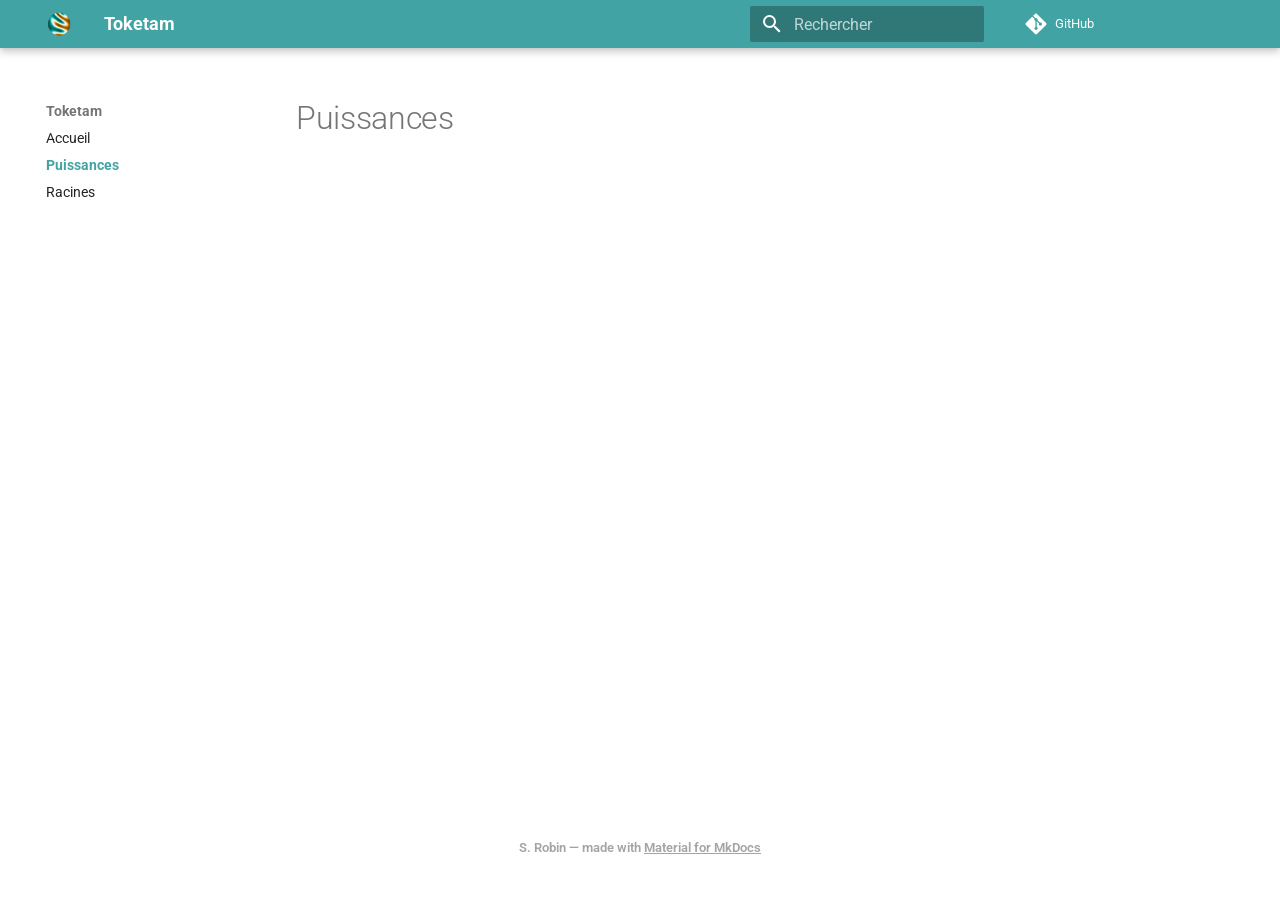
==== commit a7e1b973: "Deployed 934d153 with MkDocs version: 1.6.1" ====
--- a/puissances/index.html
+++ b/puissances/index.html
@@ -365,7 +365,7 @@
       <div class="md-copyright">
   
     <div class="md-copyright__highlight">
-      <p>S. Robin — made with <a href="https://squidfunk.github.io/mkdocs-material/" target="_blank" rel="noopener">Material for MkDocs</a></p>
+      <span style="color:#a5a3a3;">S. Robin — made with</span> <a href="https://squidfunk.github.io/mkdocs-material/" target="_blank" rel="noopener">Material for MkDocs</a>
     </div>
   
   
--- a/stylesheets/extra.css
+++ b/stylesheets/extra.css
@@ -1,66 +1,48 @@
-/* Modification ciblée de la barre d'en-tête (header) */
+/* ===========================
+   === REGLAGES PRINCIPAUX ===
+   =========================== */
+/* tous les elements principaux gris */
+.md-typeset {
+  color: #666666 !important;
+}
+/* header */
 .md-header {
   background-color: #41a3a3 !important; /* Votre code couleur personnalisé */
 }
+/* balises generales */
 .md-content h3 {
   font-weight:400;
 }
-/* mettre tous les elements gris */
-.md-typeset {
-  color: #666666 !important;
-}
-
-/* Couleur du lien actif dans le menu latéral gauche et la table des matières droite */
+/* valeur active dans le menu latéral gauche et la table des matières droite */
 .md-nav__link--active,
 .md-nav__item .md-nav__link--active {
   color: #41a3a3 !important;
-  font-weight: bold; /* Optionnel : met l'élément actif en gras */
+  font-weight: bold; 
 }
-
-/* Couleur au survol de la souris (hover) pour harmoniser l'ensemble */
+/* couleur au survol de la souris */
 .md-nav__link:hover,
 .md-nav__link:focus {
   color: #41a3a3 !important;
 }
 
-/* couleur des liens au survol, predefini autrement par defaut */
-:root {
-  --md-primary-fg-color: #7e4d73;
-  --md-accent-fg-color: #7e4d73;
-  --md-footer-bg-color: #ffffff !important;
-  --md-footer-bg-color--dark: #ffffff !important;
-}
-
-/* Arrondir le champ de recherche dans le header */
-.md-search__input {
-  border-radius: 25px !important; /* Ajustez le nombre de pixels selon l'arrondi souhaité (ex: 20px pour un effet pilule) */
-}
-
-/* Optionnel : arrondir aussi le conteneur du champ de recherche pour éviter les débordements */
-.md-search__inner {
-  border-radius: 25px !important;
-}
-
-/* carte de chaque section */
+/* ===============================
+   === CARTE DE CHAQUE SECTION ===
+   =============================== */
 .carte-debutant {
-  background-color: #82f86b4d; 
   padding: 2px 20px 2px 20px;             
-  border-radius: 25px;        
+  border-left: 4px solid #82f86b;    
   margin-bottom: 20px;       
 }
 .carte-intermediaire {
-  background-color: #8789fd4d; 
   padding: 2px 20px 2px 20px;             
-  border-radius: 25px;        
+  border-left: 4px solid #8789fd;    
   margin-bottom: 20px;       
 }
 .carte-expert {
-  background-color: #fd85854d; 
   padding: 2px 20px 2px 20px;             
-  border-radius: 25px;        
+  border-left: 4px solid #fd8585;    
   margin-bottom: 20px;       
 }
-
 .objectif{
   background-color:#fff;
   padding: 2px 20px 2px 20px;             
@@ -68,35 +50,40 @@
   margin-bottom: 20px; 
 }
 
-/* 1. Changer le fond du footer en blanc (ou la couleur de votre choix) */
+/* ==============
+   === FOOTER ===
+   ============== */
 .md-footer {
   background-color: #ffffff !important;
-  margin: 60px 200px 30px 200px;
-  border-top: 1px solid #a5a3a3 !important;
+  margin: 60px 0px 30px 0px;
 }
-
-/* 2. Changer la couleur du texte et des liens du footer pour qu'ils restent lisibles sur fond clair */
-.md-footer, 
-.md-footer a,
-.md-footer p,
-.md-footer-meta, 
-.md-footer-meta a {
-  color: #a5a3a3 !important;
-  font-weight:600;
-}
-
-.md-footer, 
 .md-footer-meta {
   background-color: #ffffff !important;
 }
-
-/* Applique la couleur grise à tout le texte libre et aux éléments du copyright */
+.md-footer, 
+.md-footer a,
+.md-footer-meta, 
+.md-footer-meta a,
+.md-copyright,
+.md-copyright a {
+  color: #a5a3a3 !important;
+  font-weight: 600;
+}
+.md-copyright a {
+  text-decoration: underline;
+}
+/* correction du probleme d'affichage vertical sur telephone */
+.md-footer-meta.md-typeset {
+  display: flex;
+  flex-wrap: wrap;
+  justify-content: space-between;
+  align-items: center;
+}
 .md-copyright {
   color: #a5a3a3 !important;
+  display: inline-block !important; 
+  word-break: normal;
 }
-
-/* S'assure que les liens à l'intérieur du copyright héritent aussi de cette couleur ou d'une autre */
-.md-copyright a {
-  color: #a5a3a3 !important;
-  text-decoration: underline; /* Optionnel : pour distinguer les liens */
-}+.md-copyright__inner {
+  display: inline; 
+}
